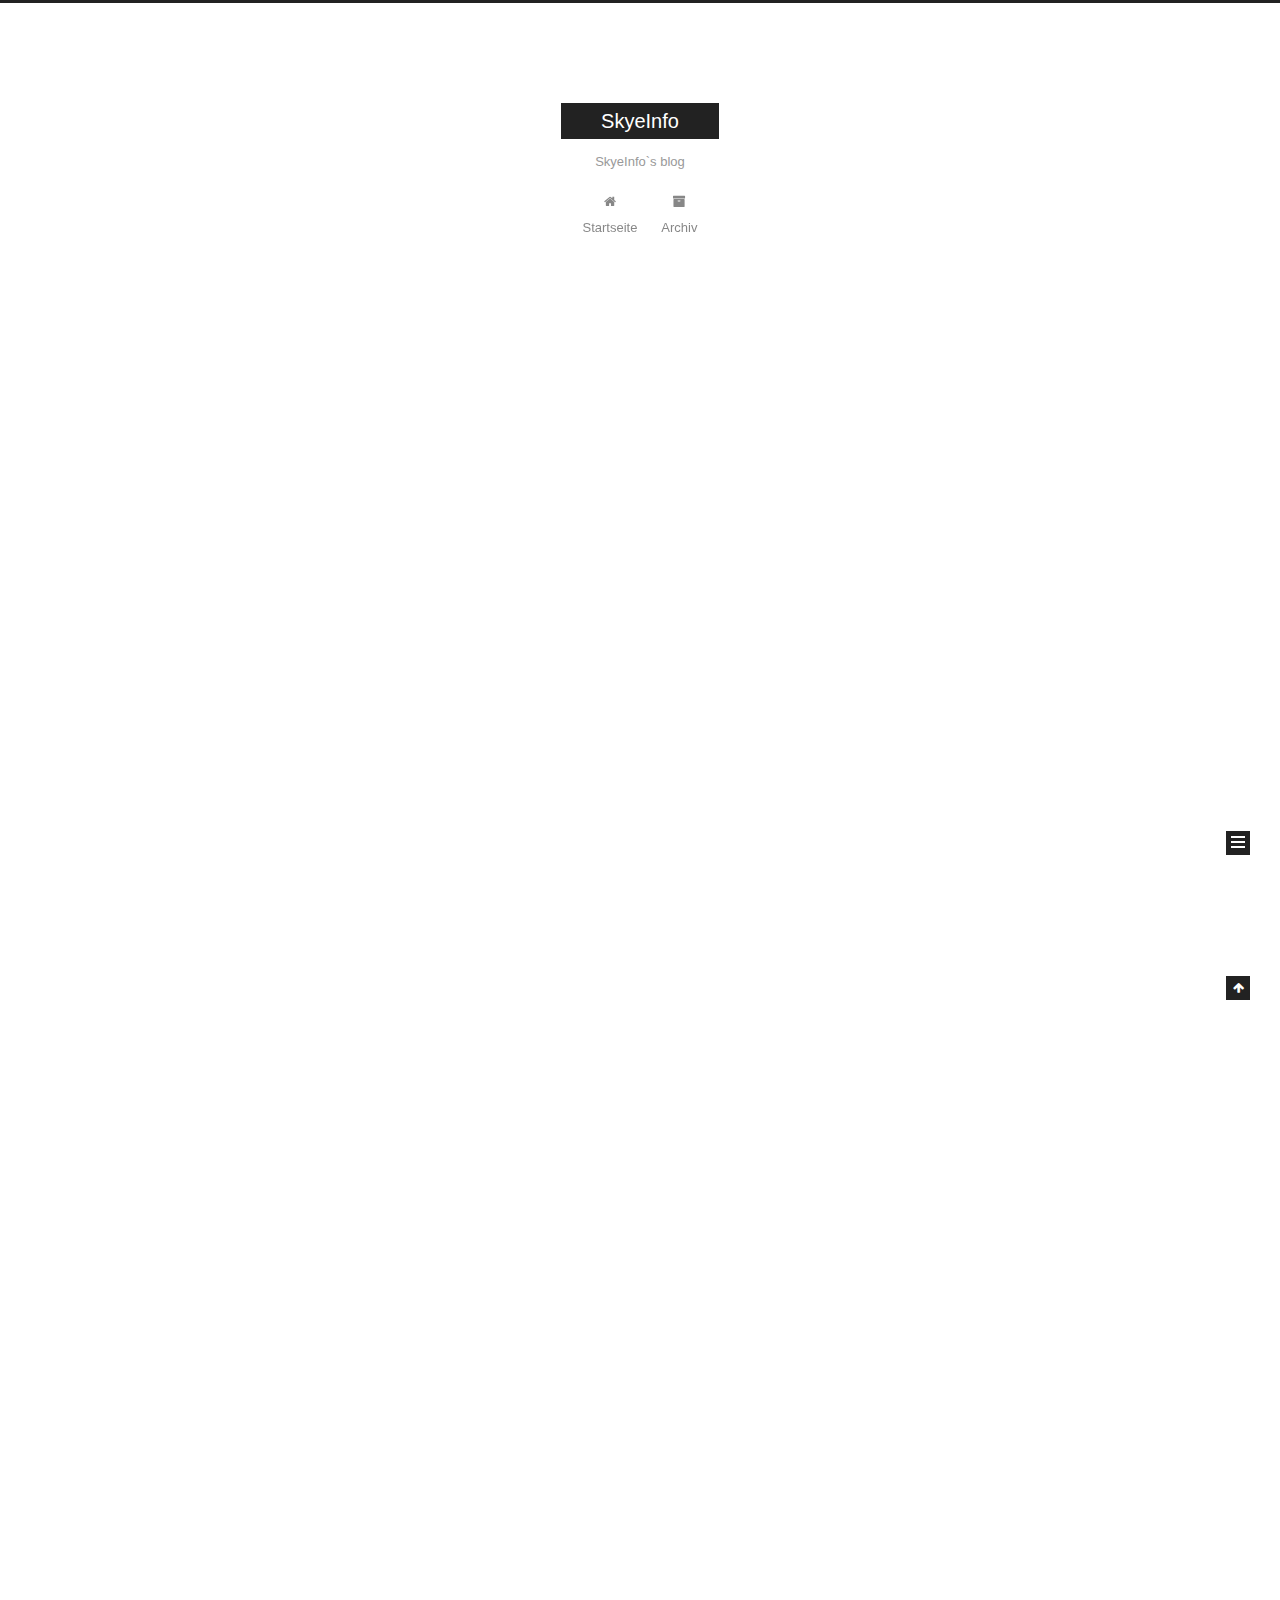
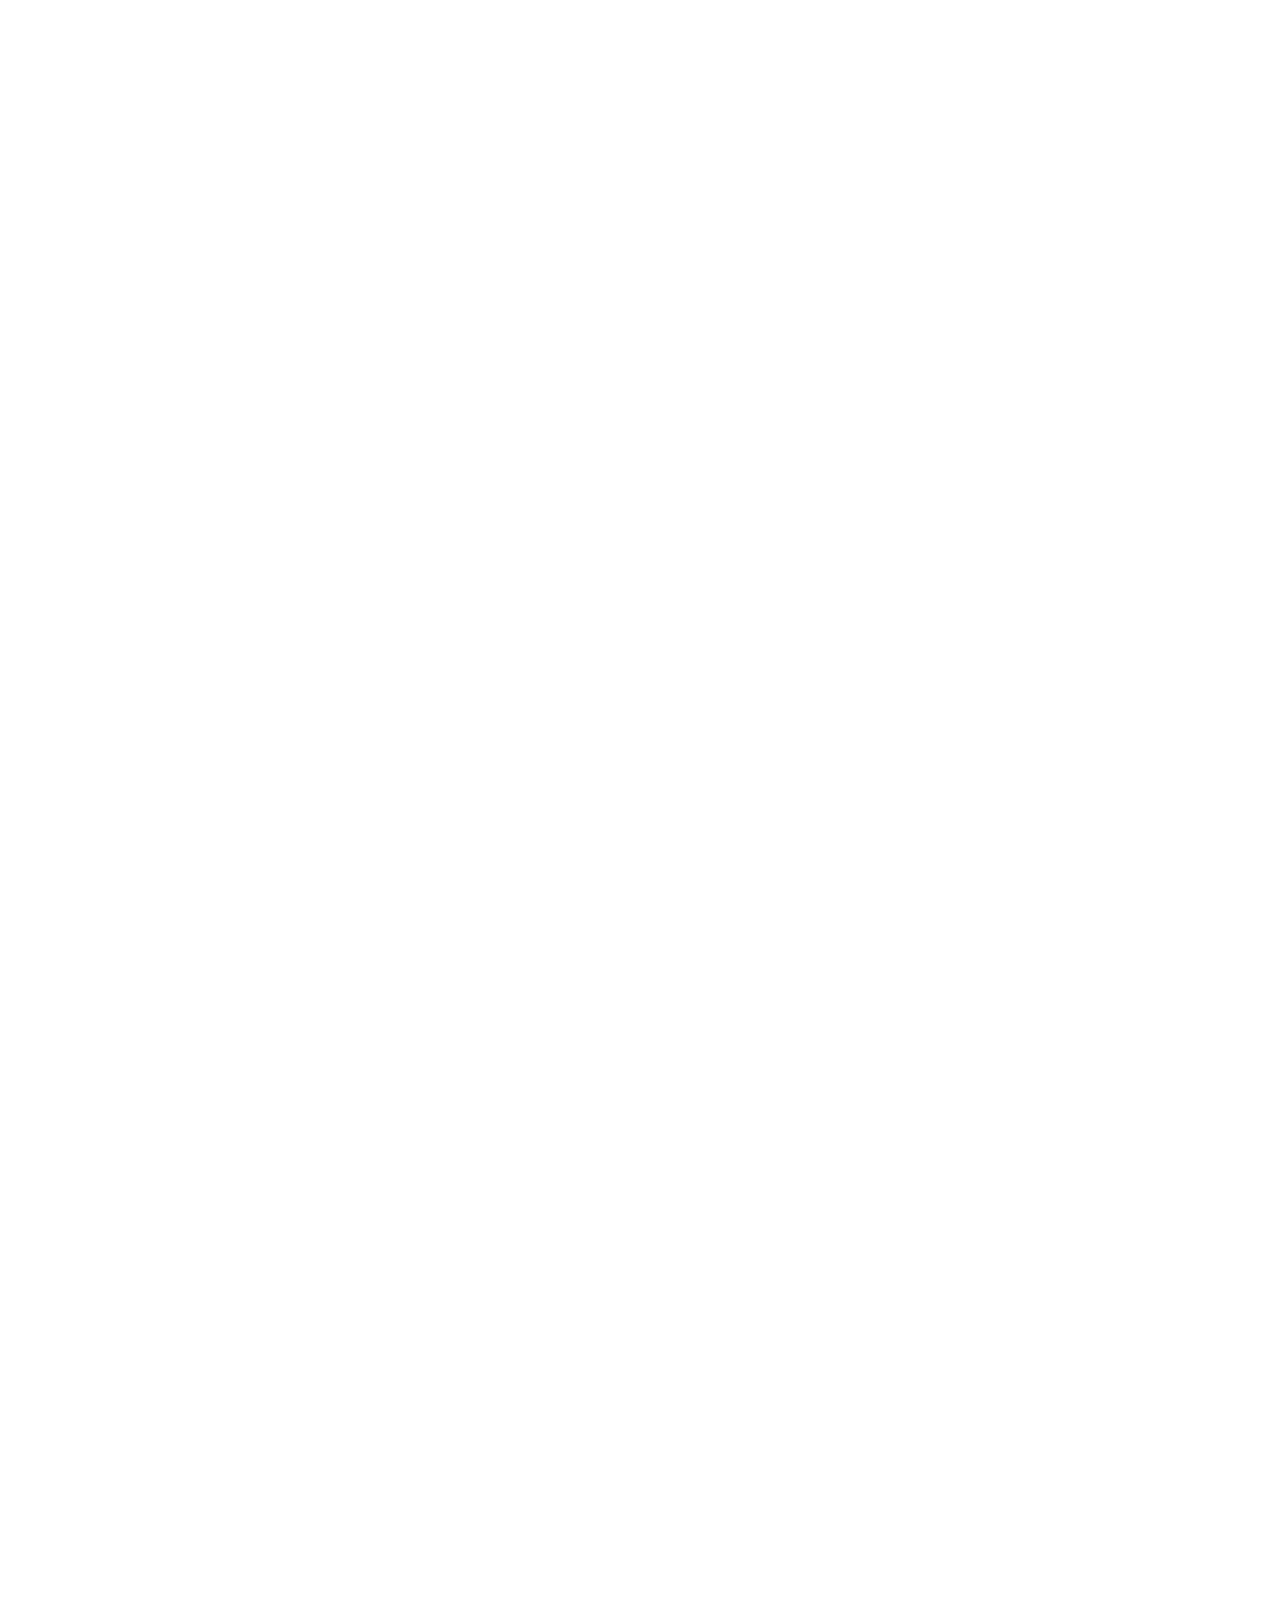
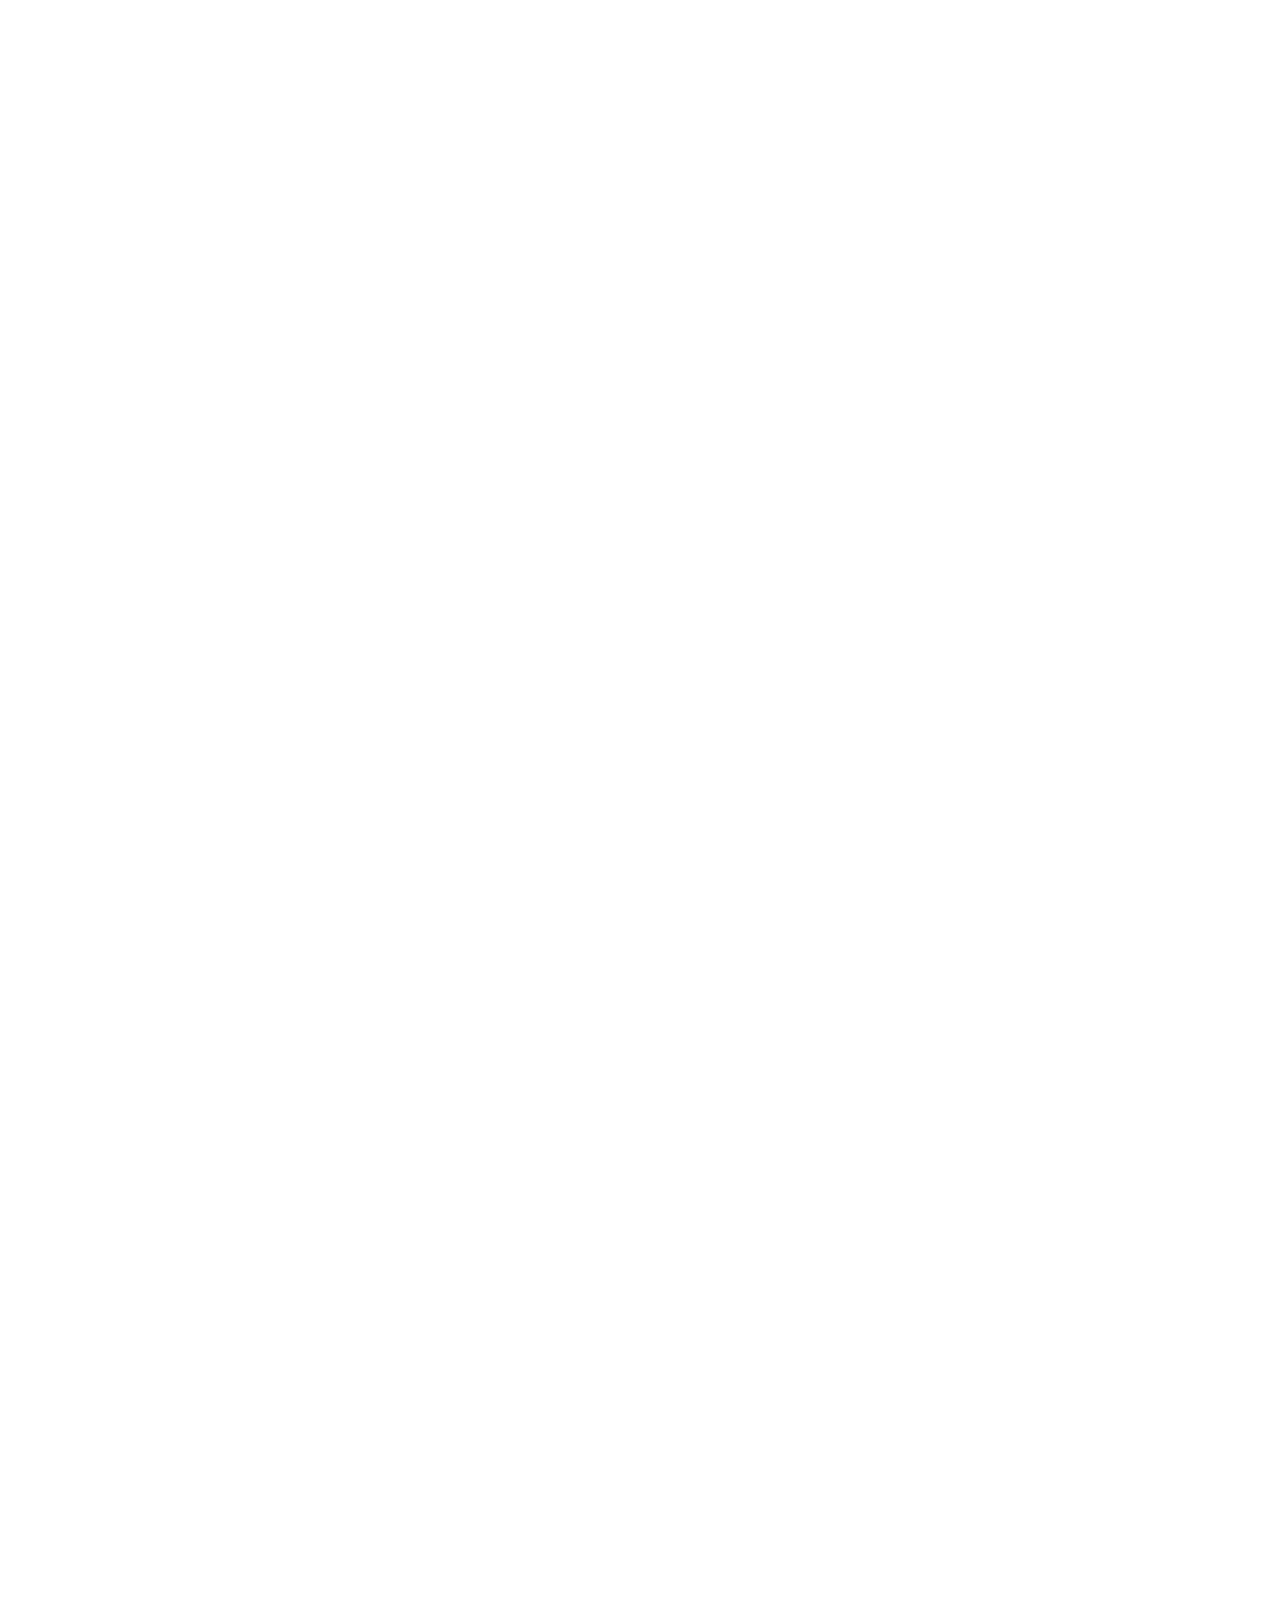
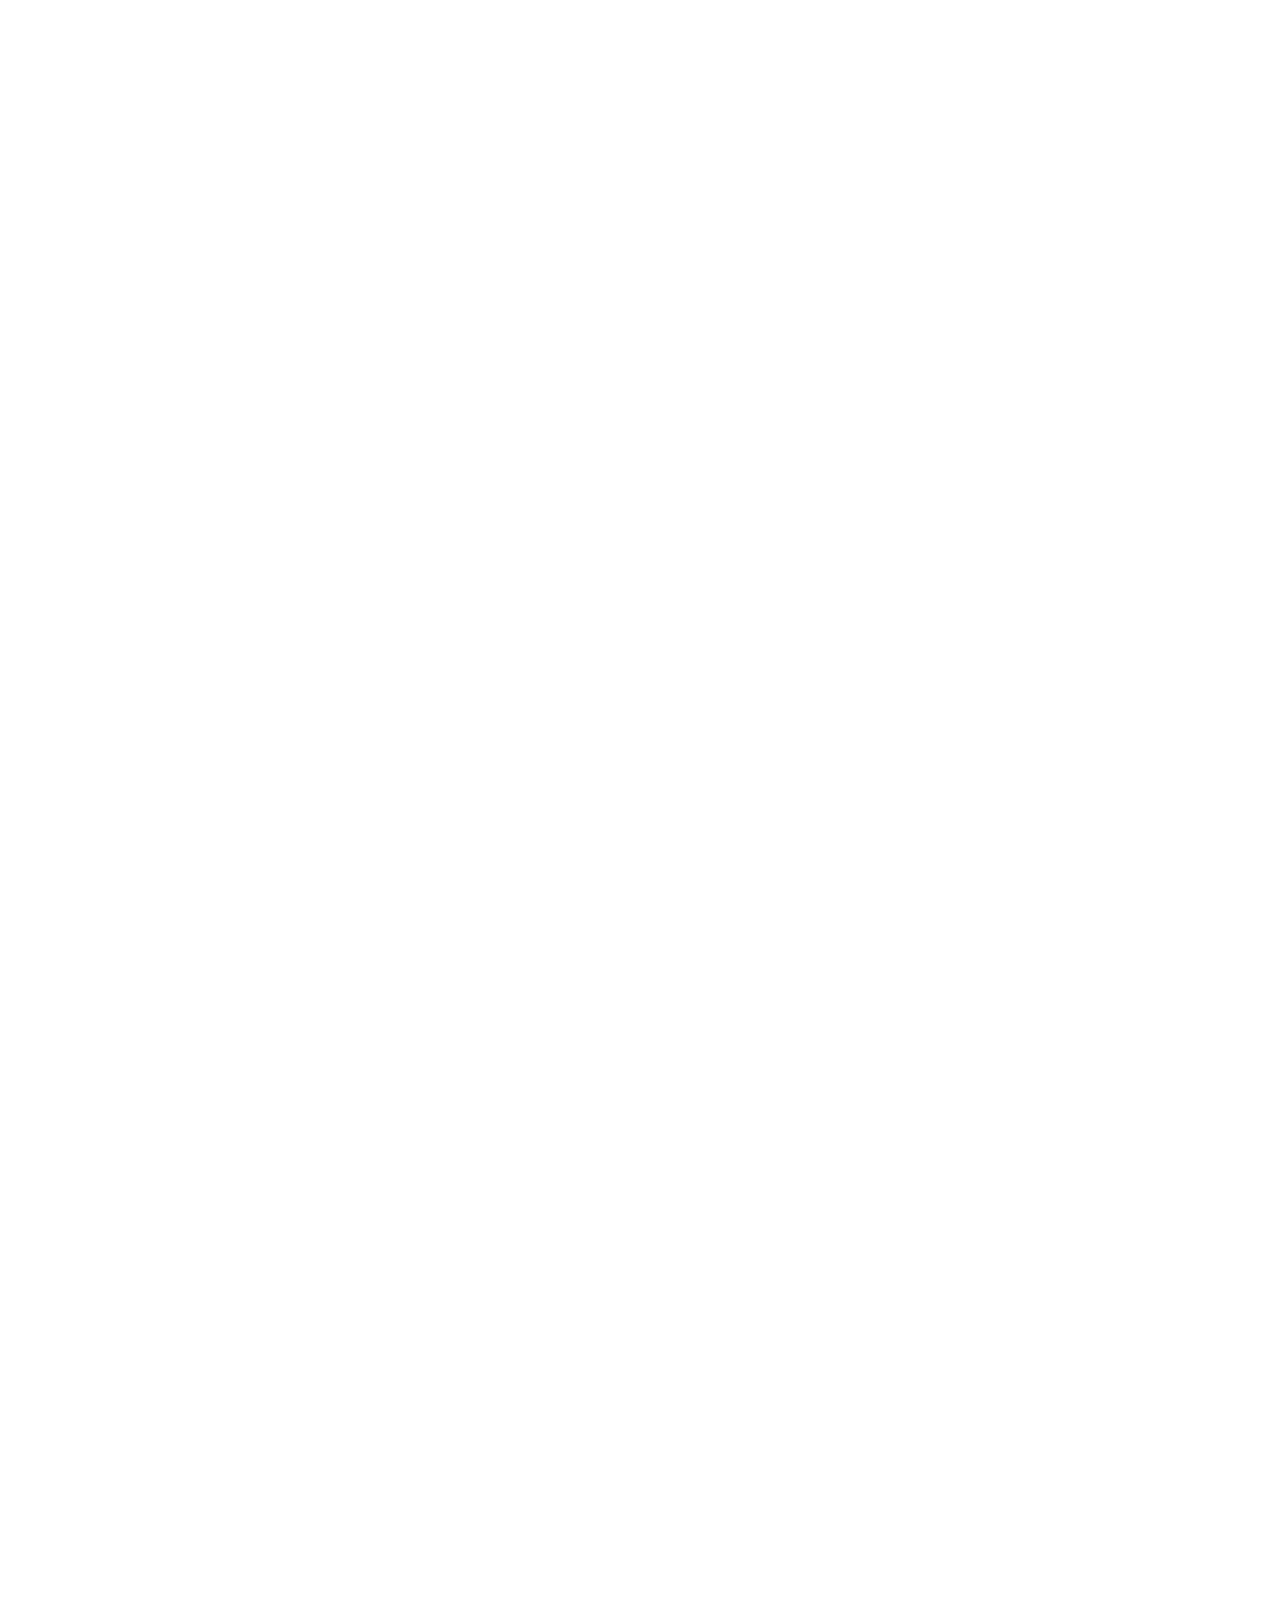
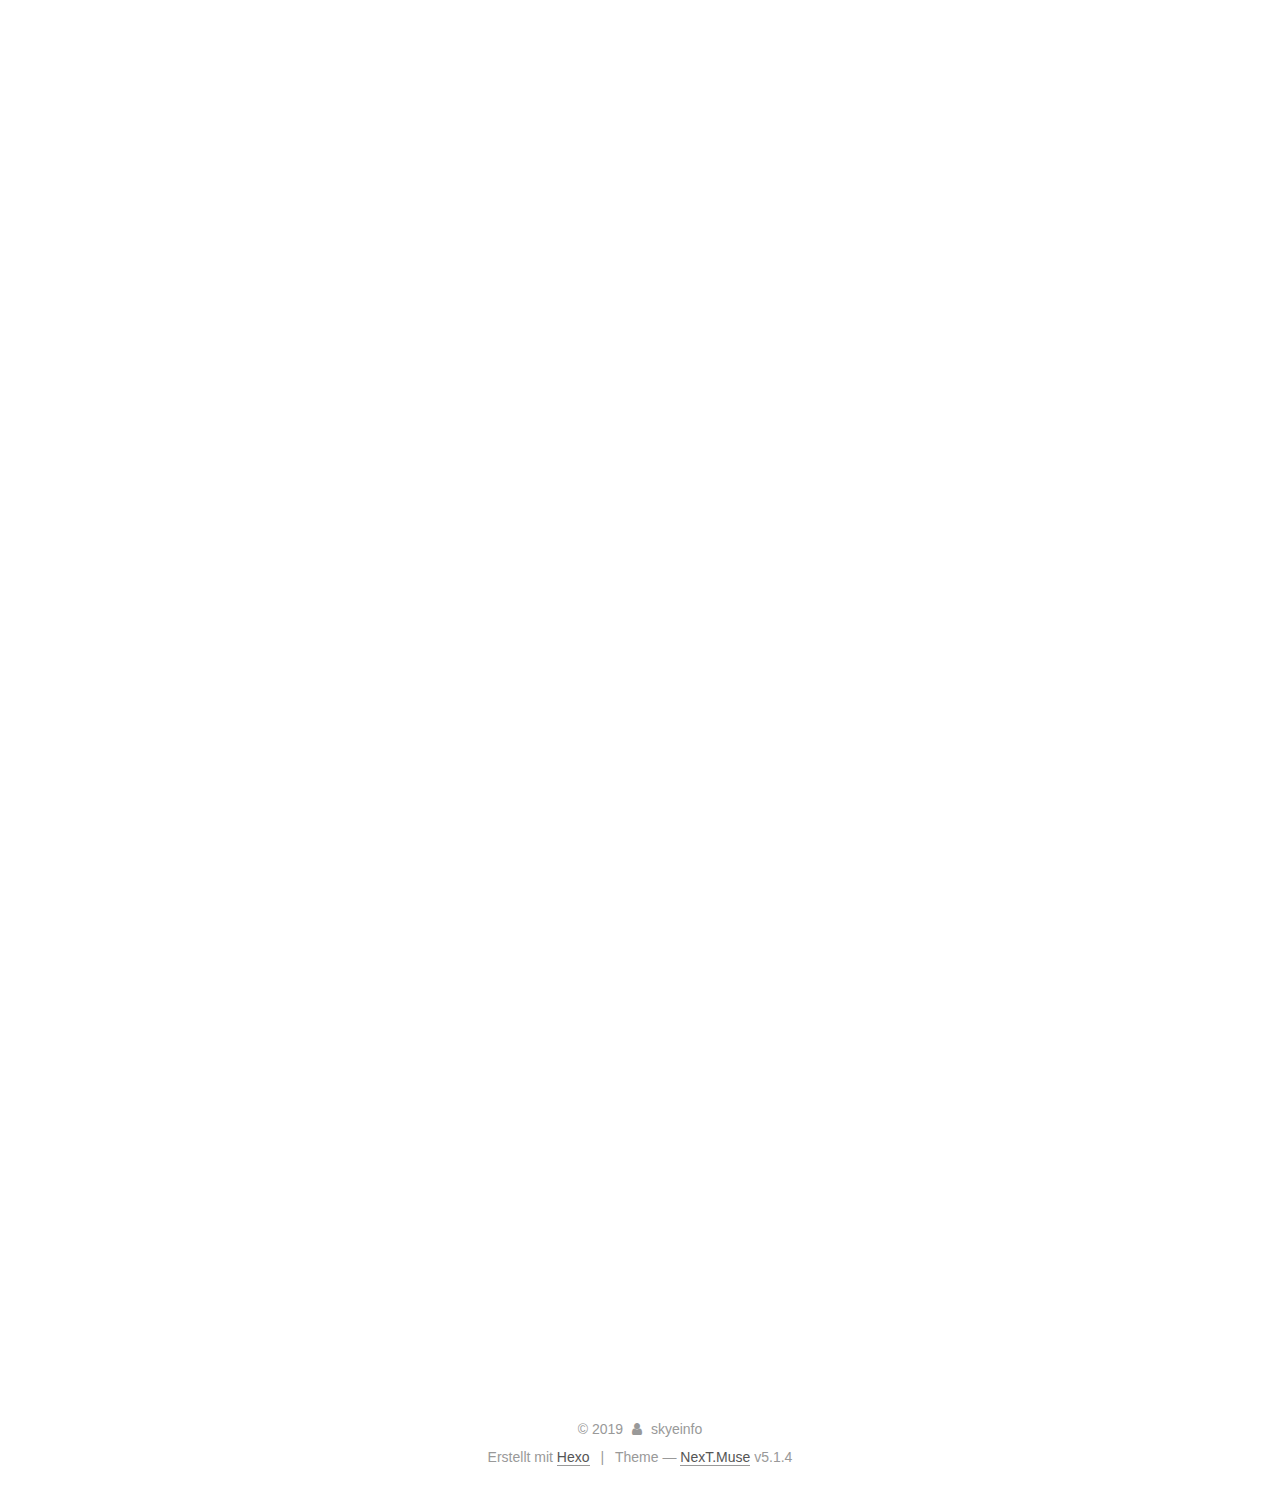
==== index.html @ 6dbc988b "Site updated: 2019-03-10 16:49:13" ====
<!DOCTYPE html>



  


<html class="theme-next muse use-motion" lang="PHP">
<head>
  <meta charset="UTF-8"/>
<meta http-equiv="X-UA-Compatible" content="IE=edge" />
<meta name="viewport" content="width=device-width, initial-scale=1, maximum-scale=1"/>
<meta name="theme-color" content="#222">









<meta http-equiv="Cache-Control" content="no-transform" />
<meta http-equiv="Cache-Control" content="no-siteapp" />
















  
  
  <link href="/lib/fancybox/source/jquery.fancybox.css?v=2.1.5" rel="stylesheet" type="text/css" />







<link href="/lib/font-awesome/css/font-awesome.min.css?v=4.6.2" rel="stylesheet" type="text/css" />

<link href="/css/main.css?v=5.1.4" rel="stylesheet" type="text/css" />


  <link rel="apple-touch-icon" sizes="180x180" href="/images/apple-touch-icon-next.png?v=5.1.4">


  <link rel="icon" type="image/png" sizes="32x32" href="/images/favicon-32x32-next.png?v=5.1.4">


  <link rel="icon" type="image/png" sizes="16x16" href="/images/favicon-16x16-next.png?v=5.1.4">


  <link rel="mask-icon" href="/images/logo.svg?v=5.1.4" color="#222">





  <meta name="keywords" content="Hexo, NexT" />










<meta name="description" content="SkyeInfo`s blog">
<meta property="og:type" content="website">
<meta property="og:title" content="SkyeInfo">
<meta property="og:url" content="https://skyeinfo.com/index.html">
<meta property="og:site_name" content="SkyeInfo">
<meta property="og:description" content="SkyeInfo`s blog">
<meta property="og:locale" content="PHP">
<meta name="twitter:card" content="summary">
<meta name="twitter:title" content="SkyeInfo">
<meta name="twitter:description" content="SkyeInfo`s blog">



<script type="text/javascript" id="hexo.configurations">
  var NexT = window.NexT || {};
  var CONFIG = {
    root: '/',
    scheme: 'Muse',
    version: '5.1.4',
    sidebar: {"position":"left","display":"post","offset":12,"b2t":false,"scrollpercent":false,"onmobile":false},
    fancybox: true,
    tabs: true,
    motion: {"enable":true,"async":false,"transition":{"post_block":"fadeIn","post_header":"slideDownIn","post_body":"slideDownIn","coll_header":"slideLeftIn","sidebar":"slideUpIn"}},
    duoshuo: {
      userId: '0',
      author: 'Author'
    },
    algolia: {
      applicationID: '',
      apiKey: '',
      indexName: '',
      hits: {"per_page":10},
      labels: {"input_placeholder":"Search for Posts","hits_empty":"We didn't find any results for the search: ${query}","hits_stats":"${hits} results found in ${time} ms"}
    }
  };
</script>



  <link rel="canonical" href="https://skyeinfo.com/"/>





  <title>SkyeInfo</title>
  








</head>

<body itemscope itemtype="http://schema.org/WebPage" lang="PHP">

  
  
    
  

  <div class="container sidebar-position-left 
  page-home">
    <div class="headband"></div>

    <header id="header" class="header" itemscope itemtype="http://schema.org/WPHeader">
      <div class="header-inner"><div class="site-brand-wrapper">
  <div class="site-meta ">
    

    <div class="custom-logo-site-title">
      <a href="/"  class="brand" rel="start">
        <span class="logo-line-before"><i></i></span>
        <span class="site-title">SkyeInfo</span>
        <span class="logo-line-after"><i></i></span>
      </a>
    </div>
      
        <p class="site-subtitle">SkyeInfo`s blog</p>
      
  </div>

  <div class="site-nav-toggle">
    <button>
      <span class="btn-bar"></span>
      <span class="btn-bar"></span>
      <span class="btn-bar"></span>
    </button>
  </div>
</div>

<nav class="site-nav">
  

  
    <ul id="menu" class="menu">
      
        
        <li class="menu-item menu-item-home">
          <a href="/" rel="section">
            
              <i class="menu-item-icon fa fa-fw fa-home"></i> <br />
            
            Startseite
          </a>
        </li>
      
        
        <li class="menu-item menu-item-archives">
          <a href="/archives/" rel="section">
            
              <i class="menu-item-icon fa fa-fw fa-archive"></i> <br />
            
            Archiv
          </a>
        </li>
      

      
    </ul>
  

  
</nav>



 </div>
    </header>

    <main id="main" class="main">
      <div class="main-inner">
        <div class="content-wrap">
          <div id="content" class="content">
            
  <section id="posts" class="posts-expand">
    
      

  

  
  
  

  <article class="post post-type-normal" itemscope itemtype="http://schema.org/Article">
  
  
  
  <div class="post-block">
    <link itemprop="mainEntityOfPage" href="https://skyeinfo.com/2019/01/20/hello-world/">

    <span hidden itemprop="author" itemscope itemtype="http://schema.org/Person">
      <meta itemprop="name" content="skyeinfo">
      <meta itemprop="description" content="">
      <meta itemprop="image" content="/images/avatar.gif">
    </span>

    <span hidden itemprop="publisher" itemscope itemtype="http://schema.org/Organization">
      <meta itemprop="name" content="SkyeInfo">
    </span>

    
      <header class="post-header">

        
        
          <h1 class="post-title" itemprop="name headline">
                
                <a class="post-title-link" href="/2019/01/20/hello-world/" itemprop="url">Hello World</a></h1>
        

        <div class="post-meta">
          <span class="post-time">
            
              <span class="post-meta-item-icon">
                <i class="fa fa-calendar-o"></i>
              </span>
              
                <span class="post-meta-item-text">Veröffentlicht am</span>
              
              <time title="Post created" itemprop="dateCreated datePublished" datetime="2019-01-20T18:09:38+08:00">
                2019-01-20
              </time>
            

            

            
          </span>

          

          
            
          

          
          

          

          

          

        </div>
      </header>
    

    
    
    
    <div class="post-body" itemprop="articleBody">

      
      

      
        
          
            <p>Welcome to <a href="https://hexo.io/" target="_blank" rel="noopener">Hexo</a>! This is your very first post. Check <a href="https://hexo.io/docs/" target="_blank" rel="noopener">documentation</a> for more info. If you get any problems when using Hexo, you can find the answer in <a href="https://hexo.io/docs/troubleshooting.html" target="_blank" rel="noopener">troubleshooting</a> or you can ask me on <a href="https://github.com/hexojs/hexo/issues" target="_blank" rel="noopener">GitHub</a>.</p>
<h2 id="Quick-Start"><a href="#Quick-Start" class="headerlink" title="Quick Start"></a>Quick Start</h2><h3 id="Create-a-new-post"><a href="#Create-a-new-post" class="headerlink" title="Create a new post"></a>Create a new post</h3><figure class="highlight bash"><table><tr><td class="gutter"><pre><span class="line">1</span><br></pre></td><td class="code"><pre><span class="line">$ hexo new <span class="string">"My New Post"</span></span><br></pre></td></tr></table></figure>
<p>More info: <a href="https://hexo.io/docs/writing.html" target="_blank" rel="noopener">Writing</a></p>
<h3 id="Run-server"><a href="#Run-server" class="headerlink" title="Run server"></a>Run server</h3><figure class="highlight bash"><table><tr><td class="gutter"><pre><span class="line">1</span><br></pre></td><td class="code"><pre><span class="line">$ hexo server</span><br></pre></td></tr></table></figure>
<p>More info: <a href="https://hexo.io/docs/server.html" target="_blank" rel="noopener">Server</a></p>
<h3 id="Generate-static-files"><a href="#Generate-static-files" class="headerlink" title="Generate static files"></a>Generate static files</h3><figure class="highlight bash"><table><tr><td class="gutter"><pre><span class="line">1</span><br></pre></td><td class="code"><pre><span class="line">$ hexo generate</span><br></pre></td></tr></table></figure>
<p>More info: <a href="https://hexo.io/docs/generating.html" target="_blank" rel="noopener">Generating</a></p>
<h3 id="Deploy-to-remote-sites"><a href="#Deploy-to-remote-sites" class="headerlink" title="Deploy to remote sites"></a>Deploy to remote sites</h3><figure class="highlight bash"><table><tr><td class="gutter"><pre><span class="line">1</span><br></pre></td><td class="code"><pre><span class="line">$ hexo deploy</span><br></pre></td></tr></table></figure>
<p>More info: <a href="https://hexo.io/docs/deployment.html" target="_blank" rel="noopener">Deployment</a></p>

          
        
      
    </div>
    
    
    

    

    

    

    <footer class="post-footer">
      

      

      

      
      
        <div class="post-eof"></div>
      
    </footer>
  </div>
  
  
  
  </article>


    
      

  

  
  
  

  <article class="post post-type-normal" itemscope itemtype="http://schema.org/Article">
  
  
  
  <div class="post-block">
    <link itemprop="mainEntityOfPage" href="https://skyeinfo.com/2018/02/28/memcache之PHP扩展/">

    <span hidden itemprop="author" itemscope itemtype="http://schema.org/Person">
      <meta itemprop="name" content="skyeinfo">
      <meta itemprop="description" content="">
      <meta itemprop="image" content="/images/avatar.gif">
    </span>

    <span hidden itemprop="publisher" itemscope itemtype="http://schema.org/Organization">
      <meta itemprop="name" content="SkyeInfo">
    </span>

    
      <header class="post-header">

        
        
          <h1 class="post-title" itemprop="name headline">
                
                <a class="post-title-link" href="/2018/02/28/memcache之PHP扩展/" itemprop="url">memcache之PHP扩展</a></h1>
        

        <div class="post-meta">
          <span class="post-time">
            
              <span class="post-meta-item-icon">
                <i class="fa fa-calendar-o"></i>
              </span>
              
                <span class="post-meta-item-text">Veröffentlicht am</span>
              
              <time title="Post created" itemprop="dateCreated datePublished" datetime="2018-02-28T14:32:09+08:00">
                2018-02-28
              </time>
            

            

            
          </span>

          

          
            
          

          
          

          

          

          

        </div>
      </header>
    

    
    
    
    <div class="post-body" itemprop="articleBody">

      
      

      
        
          
            <h4 id="关于memcache扩展和memcached扩展的一个小测试"><a href="#关于memcache扩展和memcached扩展的一个小测试" class="headerlink" title="关于memcache扩展和memcached扩展的一个小测试"></a>关于memcache扩展和memcached扩展的一个小测试</h4><blockquote>
<p>关于MC缓存中mc和mcd的区别可以参考<a href="https://www.jianshu.com/p/749f8bebef80" target="_blank" rel="noopener">https://www.jianshu.com/p/749f8bebef80</a></p>
</blockquote>
<p>做这个测试原因是最近因为项目要迁服务器，在测试新服务器环境时遇到了新老服务器中php的mc扩展用的不一致问题，<br>新服务器中mc扩展和mcd扩展都有，老服务器中只有mc扩展，同时因为一些未知原因，mc在项目中被应用的有点膈应，<br>具体原因就不说了，都是泪-_-，考虑到以后灰度测试以及可能要升php7，mc扩展已经不受支持了，而且性能不如mcd扩展好，然后<br>就对这一方面做了整改，以后项目里只用mcd扩展，同时整理了一下老代码，这样就又把mc用了起来。</p>
<p>测试的主要内容是从应用上（不研究源码实现）看mc扩展和mcd扩展混用会不会有什么问题</p>
<figure class="highlight php"><table><tr><td class="gutter"><pre><span class="line">1</span><br><span class="line">2</span><br><span class="line">3</span><br><span class="line">4</span><br><span class="line">5</span><br><span class="line">6</span><br><span class="line">7</span><br><span class="line">8</span><br><span class="line">9</span><br><span class="line">10</span><br><span class="line">11</span><br><span class="line">12</span><br><span class="line">13</span><br><span class="line">14</span><br><span class="line">15</span><br><span class="line">16</span><br><span class="line">17</span><br><span class="line">18</span><br><span class="line">19</span><br><span class="line">20</span><br><span class="line">21</span><br><span class="line">22</span><br><span class="line">23</span><br><span class="line">24</span><br><span class="line">25</span><br><span class="line">26</span><br><span class="line">27</span><br><span class="line">28</span><br><span class="line">29</span><br><span class="line">30</span><br><span class="line">31</span><br><span class="line">32</span><br><span class="line">33</span><br><span class="line">34</span><br><span class="line">35</span><br><span class="line">36</span><br><span class="line">37</span><br><span class="line">38</span><br><span class="line">39</span><br><span class="line">40</span><br><span class="line">41</span><br><span class="line">42</span><br><span class="line">43</span><br><span class="line">44</span><br><span class="line">45</span><br><span class="line">46</span><br><span class="line">47</span><br><span class="line">48</span><br><span class="line">49</span><br></pre></td><td class="code"><pre><span class="line"><span class="meta">&lt;?php</span></span><br><span class="line"><span class="comment">/**</span></span><br><span class="line"><span class="comment"> * php-7.1.9</span></span><br><span class="line"><span class="comment"> * mc扩展-3.0.9</span></span><br><span class="line"><span class="comment"> * mcd扩展-3.0.3</span></span><br><span class="line"><span class="comment"> */</span></span><br><span class="line"><span class="comment">//mc_config</span></span><br><span class="line">$config = <span class="keyword">array</span>(</span><br><span class="line">    <span class="string">'host'</span>   =&gt; <span class="string">'127.0.0.1'</span>,</span><br><span class="line">    <span class="string">'port'</span>   =&gt; <span class="number">11211</span>,</span><br><span class="line">    <span class="string">'weight'</span> =&gt; <span class="number">1</span></span><br><span class="line">);</span><br><span class="line"></span><br><span class="line">$mc  = <span class="keyword">new</span> MemCache();</span><br><span class="line">$mcd = <span class="keyword">new</span> Memcached();</span><br><span class="line"></span><br><span class="line">$mc-&gt;addServer($config[<span class="string">'host'</span>], $config[<span class="string">'port'</span>], <span class="keyword">true</span>, $config[<span class="string">'weight'</span>]);</span><br><span class="line">$mcd-&gt;addServer($config[<span class="string">'host'</span>], $config[<span class="string">'port'</span>], $config[<span class="string">'weight'</span>]);</span><br><span class="line"></span><br><span class="line"><span class="comment">//用mc写入，用mcd读取</span></span><br><span class="line">$goodInfo = <span class="keyword">array</span>(</span><br><span class="line">    <span class="string">'good_id'</span>   =&gt; <span class="number">1</span>,</span><br><span class="line">    <span class="string">'good_name'</span> =&gt; <span class="string">"ikbc机械键盘"</span>,</span><br><span class="line">    <span class="string">'price'</span>     =&gt; <span class="number">100</span></span><br><span class="line">);</span><br><span class="line"></span><br><span class="line">$mc-&gt;set(<span class="string">'good_info'</span>, json_encode($goodInfo), <span class="number">0</span>, <span class="number">86400</span>);</span><br><span class="line"></span><br><span class="line">$good = $mcd-&gt;get(<span class="string">'good_info'</span>);</span><br><span class="line"></span><br><span class="line"><span class="keyword">echo</span> <span class="string">"用mc写入，用mcd读取"</span> . PHP_EOL;</span><br><span class="line">var_dump(json_decode($good, <span class="keyword">true</span>));</span><br><span class="line"></span><br><span class="line"><span class="comment">//用mcd写入，用mc读取</span></span><br><span class="line">$orderInfo = <span class="keyword">array</span>(</span><br><span class="line">    <span class="string">'order_id'</span> =&gt; <span class="number">1</span>,</span><br><span class="line">    <span class="string">'order_sn'</span> =&gt; <span class="string">"20180204235400abc"</span>,</span><br><span class="line">    <span class="string">'good_id'</span>  =&gt; <span class="number">1234</span>,</span><br><span class="line">    <span class="string">'money'</span>    =&gt; <span class="number">100</span></span><br><span class="line">);</span><br><span class="line">$mcd-&gt;set(<span class="string">'order_info'</span>, json_encode($orderInfo), <span class="number">86400</span>);</span><br><span class="line"></span><br><span class="line">$order = $mc-&gt;get(<span class="string">'order_info'</span>);</span><br><span class="line"></span><br><span class="line"><span class="keyword">echo</span> <span class="string">"用mcd写入，用mc读取"</span> . PHP_EOL;</span><br><span class="line">var_dump(json_decode($order, <span class="keyword">true</span>));</span><br><span class="line"></span><br><span class="line">$mc-&gt;close();</span><br><span class="line">$mcd-&gt;quit();</span><br></pre></td></tr></table></figure>
<p>结果：可以混用</p>
<p><img src="https://ww1.sinaimg.cn/large/007rAy9hgy1g05tzvb958j30cn0b90sw.jpg" alt=""></p>

          
        
      
    </div>
    
    
    

    

    

    

    <footer class="post-footer">
      

      

      

      
      
        <div class="post-eof"></div>
      
    </footer>
  </div>
  
  
  
  </article>


    
      

  

  
  
  

  <article class="post post-type-normal" itemscope itemtype="http://schema.org/Article">
  
  
  
  <div class="post-block">
    <link itemprop="mainEntityOfPage" href="https://skyeinfo.com/2018/02/28/LinuxEnvBuild/">

    <span hidden itemprop="author" itemscope itemtype="http://schema.org/Person">
      <meta itemprop="name" content="skyeinfo">
      <meta itemprop="description" content="">
      <meta itemprop="image" content="/images/avatar.gif">
    </span>

    <span hidden itemprop="publisher" itemscope itemtype="http://schema.org/Organization">
      <meta itemprop="name" content="SkyeInfo">
    </span>

    
      <header class="post-header">

        
        
          <h1 class="post-title" itemprop="name headline">
                
                <a class="post-title-link" href="/2018/02/28/LinuxEnvBuild/" itemprop="url">LinuxEnvBuild</a></h1>
        

        <div class="post-meta">
          <span class="post-time">
            
              <span class="post-meta-item-icon">
                <i class="fa fa-calendar-o"></i>
              </span>
              
                <span class="post-meta-item-text">Veröffentlicht am</span>
              
              <time title="Post created" itemprop="dateCreated datePublished" datetime="2018-02-28T12:17:18+08:00">
                2018-02-28
              </time>
            

            

            
          </span>

          

          
            
          

          
          

          

          

          

        </div>
      </header>
    

    
    
    
    <div class="post-body" itemprop="articleBody">

      
      

      
        
          
            <p>VirtualBox虚拟机环境下CentOS6.x版本</p>
<p>（网络设置）</p>
<p>-桥接模式-</p>
<p>开放端口，保存</p>
<blockquote>
<p>/sbin/iptables -I INPUT -p tcp –dport 80 -j ACCEPT</p>
<p>/sbin/iptables -I INPUT -p tcp –dport 8080 -j ACCEPT</p>
<p>/sbin/iptables -I INPUT -p tcp –dport 22 -j ACCEPT</p>
<p>/sbin/iptables -I INPUT -p tcp –dport 3306 -j ACCEPT</p>
<p>/etc/rc.d/init.d/iptables save</p>
</blockquote>
<p>查看打开的端口：</p>
<blockquote>
<p>/etc/init.d/iptables status</p>
</blockquote>
<p>（修改yum源）</p>
<p>先忍痛安装一下wget</p>
<blockquote>
<p>yum install wget</p>
</blockquote>
<p>（修改yum源）</p>
<blockquote>
<p>cd /etc/yum.repos.d/</p>
<p>mv CentOS-Base.repo CentOS-Base.repo_bak</p>
<p>wget -O /etc/yum.repos.d/CentOS-Base.repo <a href="http://mirrors.163.com/.help/CentOS7-Base-163.repo" target="_blank" rel="noopener">http://mirrors.163.com/.help/CentOS7-Base-163.repo</a></p>
<p>yum clean all</p>
<p>yum makecache</p>
</blockquote>
<p>yum安装gcc<br>yum安装gcc-c++</p>
<p>（源码安装php7）</p>
<p>下载php源码包</p>
<p>安装相关依赖</p>
<blockquote>
<p>yum install bzip2-devel curl-devel db4-devel libjpeg-devel libpng-devel libXpm-devel gmp-devel libc-client-devel openldap-devel sqlite-devel aspell-devel net-snmp-devel libxslt-devel libxml2-devel pcre-devel  mysql-devel unixODBC-devel postgresql-devel net-snmp-devel libxslt-devel libtidy-devel</p>
</blockquote>
<p>cd进入解压后的php源码文件夹中<br>执行（–prefix和–exec-prefix指安装路径，根据自己的需求更改）</p>
<blockquote>
<p>./configure –prefix=/home/skyeinfo/web/php –exec-prefix=/home/skyeinfo/web/php –with-mysql=mysqlnd –with-mysqli=mysqlnd –with-pdo-mysql=mysqlnd –with-iconv-dir –with-jpeg-dir –with-png-dir –with-zlib –with-libxml-dir –enable-xml –disable-rpath –enable-bcmath –enable-shmop –enable-sysvsem –enable-inline-optimization –with-curl –with-curlwrappers –enable-mbregex –enable-fpm –enable-cli –enable-mbstring –with-gd –enable-gd-native-ttf –with-openssl –with-mhash –enable-pcntl –enable-sockets –with-xmlrpc –enable-zip –enable-soap –without-pear –with-freetype-dir=/usr/local/include/freetype2</p>
<p>make</p>
<p>make test</p>
<p>make install</p>
</blockquote>
<p>-配置php.ini 源码目录文件</p>
<blockquote>
<p>cp php.ini-development /home/skyeinfo/web/php/etc/php.ini</p>
</blockquote>
<p>-添加环境变量</p>
<blockquote>
<p>export PATH=$PATH:/home/skyeinfo/web/php/bin</p>
</blockquote>
<p>-添加php-fpm配置文件</p>
<blockquote>
<p>cp /home/skyeinfo/web/php/etc/php-fpm.d/www.conf.default /home/skyeinfo/web/php/etc/php-fpm.d/www.conf</p>
</blockquote>
<p>-配置php-fpm 服务</p>
<blockquote>
<p>cp /home/skyeinfo/web/php/etc/php-fpm.conf.default /home/skyeinfo/web/php/etc/php-fpm.conf</p>
<p>cp sapi/fpm/init.d.php-fpm /etc/init.d/php-fpm</p>
<p>chmod +x /etc/init.d/php-fpm</p>
</blockquote>
<p>-添加开机自启动</p>
<blockquote>
<p>chkconfig –add php-fpm</p>
</blockquote>
<p>-启动 php-fpm</p>
<blockquote>
<p>service php-fpm start</p>
</blockquote>
<p>-源码编译、安装php扩展之一般流程</p>
<blockquote>
<p>/home/skyeinfo/web/php/bin/phpize</p>
<p>./configure –with-php-config=/home/skyeinfo/web/php/bin/php-config</p>
<p>make</p>
<p>make test</p>
<p>make install</p>
</blockquote>
<p>-centos-7配置防火墙</p>
<blockquote>
<p>firewall-cmd –zone=public –add-port=80/tcp –permanent<br>firewall-cmd –reload</p>
</blockquote>
<p>（nginx yum安装）</p>
<blockquote>
<p>rpm -ivh <a href="http://nginx.org/packages/centos/6/noarch/RPMS/nginx-release-centos-6-0.el6.ngx.noarch.rpm" target="_blank" rel="noopener">http://nginx.org/packages/centos/6/noarch/RPMS/nginx-release-centos-6-0.el6.ngx.noarch.rpm</a></p>
<p>yum info nginx</p>
<p>yum -y install nginx</p>
<p>service nginx start</p>
<p>ps -ef|grep nginx</p>
</blockquote>
<p>（nginx源码安装）</p>
<blockquote>
<p>wget <a href="http://nginx.org/download/nginx-1.12.2.tar.gz" target="_blank" rel="noopener">http://nginx.org/download/nginx-1.12.2.tar.gz</a></p>
<p>tar -zxvf nginx-1.12.2.tar.gz</p>
<p>yum -y install gcc pcre pcre-devel zlib zlib-devel openssl openssl-devel</p>
<p>./configure –prefix=/home/skyeinfo/web/nginx –sbin-path=/home/skyeinfo/web/nginx</p>
<p>make </p>
<p>make install</p>
</blockquote>
<p>yum安装mysql（参考网址教程）<br>&gt;<br><a href="http://www.centoscn.com/mysql/2014/1219/4335.html" target="_blank" rel="noopener">http://www.centoscn.com/mysql/2014/1219/4335.html</a></p>
<p>之后</p>
<p><a href="http://www.cnblogs.com/xiaoluo501395377/archive/2013/04/07/3003278.html" target="_blank" rel="noopener">http://www.cnblogs.com/xiaoluo501395377/archive/2013/04/07/3003278.html</a></p>
<p>Redis安装</p>
<p><a href="http://blog.csdn.net/ludonqin/article/details/47211109" target="_blank" rel="noopener">http://blog.csdn.net/ludonqin/article/details/47211109</a></p>
<p>启动Redis命令</p>
<p>/usr/local/bin/redis-server /etc/redis/redis.conf</p>
<p>VirtualBox-共享文件夹</p>
<blockquote>
<p>yum install -y gcc gcc-devel gcc-c++ gcc-c++-devel make kernel kernel-devel</p>
</blockquote>
<p>挂载增强工具镜像</p>
<blockquote>
<p>/media</p>
<p>mkdir /mnt/cdrom</p>
<p>mount -t auto -r /dev/cdrom /mnt/cdrom/</p>
<p>cd /mnt/cdrom/</p>
<p>./VBoxLinuxAdditions.run</p>
<p>shutdown -r now</p>
<p>mount -t vboxsf productgroup /home/skyeinfo/www/   (此处路径自己设置，“productgroup” 是在VirtualBox端设置的)</p>
<p>cd /home/skyeinfo/www/</p>
</blockquote>
<p>在文件 /etc/rc.local 中（用root用户）追加如下命令实现自动挂载</p>
<blockquote>
<p>mount -t vboxsf productgroup /home/skyeinfo/www/</p>
</blockquote>

          
        
      
    </div>
    
    
    

    

    

    

    <footer class="post-footer">
      

      

      

      
      
        <div class="post-eof"></div>
      
    </footer>
  </div>
  
  
  
  </article>


    
  </section>

  


          </div>
          


          

        </div>
        
          
  
  <div class="sidebar-toggle">
    <div class="sidebar-toggle-line-wrap">
      <span class="sidebar-toggle-line sidebar-toggle-line-first"></span>
      <span class="sidebar-toggle-line sidebar-toggle-line-middle"></span>
      <span class="sidebar-toggle-line sidebar-toggle-line-last"></span>
    </div>
  </div>

  <aside id="sidebar" class="sidebar">
    
    <div class="sidebar-inner">

      

      

      <section class="site-overview-wrap sidebar-panel sidebar-panel-active">
        <div class="site-overview">
          <div class="site-author motion-element" itemprop="author" itemscope itemtype="http://schema.org/Person">
            
              <p class="site-author-name" itemprop="name">skyeinfo</p>
              <p class="site-description motion-element" itemprop="description">SkyeInfo`s blog</p>
          </div>

          <nav class="site-state motion-element">

            
              <div class="site-state-item site-state-posts">
              
                <a href="/archives/">
              
                  <span class="site-state-item-count">3</span>
                  <span class="site-state-item-name">Artikel</span>
                </a>
              </div>
            

            

            

          </nav>

          

          

          
          

          
          

          

        </div>
      </section>

      

      

    </div>
  </aside>


        
      </div>
    </main>

    <footer id="footer" class="footer">
      <div class="footer-inner">
        <div class="copyright">&copy; <span itemprop="copyrightYear">2019</span>
  <span class="with-love">
    <i class="fa fa-user"></i>
  </span>
  <span class="author" itemprop="copyrightHolder">skyeinfo</span>

  
</div>


  <div class="powered-by">Erstellt mit  <a class="theme-link" target="_blank" href="https://hexo.io">Hexo</a></div>



  <span class="post-meta-divider">|</span>



  <div class="theme-info">Theme &mdash; <a class="theme-link" target="_blank" href="https://github.com/iissnan/hexo-theme-next">NexT.Muse</a> v5.1.4</div>




        







        
      </div>
    </footer>

    
      <div class="back-to-top">
        <i class="fa fa-arrow-up"></i>
        
      </div>
    

    

  </div>

  

<script type="text/javascript">
  if (Object.prototype.toString.call(window.Promise) !== '[object Function]') {
    window.Promise = null;
  }
</script>









  












  
  
    <script type="text/javascript" src="/lib/jquery/index.js?v=2.1.3"></script>
  

  
  
    <script type="text/javascript" src="/lib/fastclick/lib/fastclick.min.js?v=1.0.6"></script>
  

  
  
    <script type="text/javascript" src="/lib/jquery_lazyload/jquery.lazyload.js?v=1.9.7"></script>
  

  
  
    <script type="text/javascript" src="/lib/velocity/velocity.min.js?v=1.2.1"></script>
  

  
  
    <script type="text/javascript" src="/lib/velocity/velocity.ui.min.js?v=1.2.1"></script>
  

  
  
    <script type="text/javascript" src="/lib/fancybox/source/jquery.fancybox.pack.js?v=2.1.5"></script>
  


  


  <script type="text/javascript" src="/js/src/utils.js?v=5.1.4"></script>

  <script type="text/javascript" src="/js/src/motion.js?v=5.1.4"></script>



  
  

  

  


  <script type="text/javascript" src="/js/src/bootstrap.js?v=5.1.4"></script>



  


  




	





  





  












  





  

  

  

  
  

  

  

  

</body>
</html>
---- css/main.css ----
/* normalize.css v3.0.2 | MIT License | git.io/normalize */
html {
  font-family: sans-serif; /* 1 */
  -ms-text-size-adjust: 100%; /* 2 */
  -webkit-text-size-adjust: 100%; /* 2 */
}
body {
  margin: 0;
}
article,
aside,
details,
figcaption,
figure,
footer,
header,
hgroup,
main,
menu,
nav,
section,
summary {
  display: block;
}
audio,
canvas,
progress,
video {
  display: inline-block; /* 1 */
  vertical-align: baseline; /* 2 */
}
audio:not([controls]) {
  display: none;
  height: 0;
}
[hidden],
template {
  display: none;
}
a {
  background-color: transparent;
}
a:active,
a:hover {
  outline: 0;
}
abbr[title] {
  border-bottom: 1px dotted;
}
b,
strong {
  font-weight: bold;
}
dfn {
  font-style: italic;
}
h1 {
  font-size: 2em;
  margin: 0.67em 0;
}
mark {
  background: #ff0;
  color: #000;
}
small {
  font-size: 80%;
}
sub,
sup {
  font-size: 75%;
  line-height: 0;
  position: relative;
  vertical-align: baseline;
}
sup {
  top: -0.5em;
}
sub {
  bottom: -0.25em;
}
img {
  border: 0;
}
svg:not(:root) {
  overflow: hidden;
}
figure {
  margin: 1em 40px;
}
hr {
  -moz-box-sizing: content-box;
  box-sizing: content-box;
  height: 0;
}
pre {
  overflow: auto;
}
code,
kbd,
pre,
samp {
  font-family: monospace, monospace;
  font-size: 1em;
}
button,
input,
optgroup,
select,
textarea {
  color: inherit; /* 1 */
  font: inherit; /* 2 */
  margin: 0; /* 3 */
}
button {
  overflow: visible;
}
button,
select {
  text-transform: none;
}
button,
html input[type="button"],
input[type="reset"],
input[type="submit"] {
  -webkit-appearance: button; /* 2 */
  cursor: pointer; /* 3 */
}
button[disabled],
html input[disabled] {
  cursor: default;
}
button::-moz-focus-inner,
input::-moz-focus-inner {
  border: 0;
  padding: 0;
}
input {
  line-height: normal;
}
input[type="checkbox"],
input[type="radio"] {
  box-sizing: border-box; /* 1 */
  padding: 0; /* 2 */
}
input[type="number"]::-webkit-inner-spin-button,
input[type="number"]::-webkit-outer-spin-button {
  height: auto;
}
input[type="search"] {
  -webkit-appearance: textfield; /* 1 */
  -moz-box-sizing: content-box;
  -webkit-box-sizing: content-box; /* 2 */
  box-sizing: content-box;
}
input[type="search"]::-webkit-search-cancel-button,
input[type="search"]::-webkit-search-decoration {
  -webkit-appearance: none;
}
fieldset {
  border: 1px solid #c0c0c0;
  margin: 0 2px;
  padding: 0.35em 0.625em 0.75em;
}
legend {
  border: 0; /* 1 */
  padding: 0; /* 2 */
}
textarea {
  overflow: auto;
}
optgroup {
  font-weight: bold;
}
table {
  border-collapse: collapse;
  border-spacing: 0;
}
td,
th {
  padding: 0;
}
::selection {
  background: #262a30;
  color: #fff;
}
body {
  position: relative;
  font-family: 'Lato', "PingFang SC", "Microsoft YaHei", sans-serif;
  font-size: 14px;
  line-height: 2;
  color: #555;
  background: #fff;
}
@media (max-width: 767px) {
  body {
    padding-right: 0 !important;
  }
}
@media (min-width: 768px) and (max-width: 991px) {
  body {
    padding-right: 0 !important;
  }
}
@media (min-width: 1600px) {
  body {
    font-size: 16px;
  }
}
h1,
h2,
h3,
h4,
h5,
h6 {
  margin: 0;
  padding: 0;
  font-weight: bold;
  line-height: 1.5;
  font-family: 'Lato', "PingFang SC", "Microsoft YaHei", sans-serif;
}
h2,
h3,
h4,
h5,
h6 {
  margin: 20px 0 15px;
}
h1 {
  font-size: 22px;
}
@media (max-width: 767px) {
  h1 {
    font-size: 18px;
  }
}
h2 {
  font-size: 20px;
}
@media (max-width: 767px) {
  h2 {
    font-size: 16px;
  }
}
h3 {
  font-size: 18px;
}
@media (max-width: 767px) {
  h3 {
    font-size: 14px;
  }
}
h4 {
  font-size: 16px;
}
@media (max-width: 767px) {
  h4 {
    font-size: 12px;
  }
}
h5 {
  font-size: 14px;
}
@media (max-width: 767px) {
  h5 {
    font-size: 10px;
  }
}
h6 {
  font-size: 12px;
}
@media (max-width: 767px) {
  h6 {
    font-size: 8px;
  }
}
p {
  margin: 0 0 20px 0;
}
a {
  color: #555;
  text-decoration: none;
  outline: none;
  border-bottom: 1px solid #999;
  word-wrap: break-word;
}
a:hover {
  color: #222;
  border-bottom-color: #222;
}
blockquote {
  margin: 0;
  padding: 0;
}
img {
  display: block;
  margin: auto;
  max-width: 100%;
  height: auto;
}
hr {
  margin: 40px 0;
  height: 3px;
  border: none;
  background-color: #ddd;
  background-image: repeating-linear-gradient(-45deg, #fff, #fff 4px, transparent 4px, transparent 8px);
}
blockquote {
  padding: 0 15px;
  color: #666;
  border-left: 4px solid #ddd;
}
blockquote cite::before {
  content: "-";
  padding: 0 5px;
}
dt {
  font-weight: 700;
}
dd {
  margin: 0;
  padding: 0;
}
kbd {
  border: 1px solid #ccc;
  border-radius: 0.2em;
  box-shadow: 0.1em 0.1em 0.2em rgba(0,0,0,0.1);
  background-color: #f9f9f9;
  font-family: inherit;
  background-image: -webkit-linear-gradient(top, #eee, #fff, #eee);
  padding: 0.1em 0.3em;
  white-space: nowrap;
}
.text-left {
  text-align: left;
}
.text-center {
  text-align: center;
}
.text-right {
  text-align: right;
}
.text-justify {
  text-align: justify;
}
.text-nowrap {
  white-space: nowrap;
}
.text-lowercase {
  text-transform: lowercase;
}
.text-uppercase {
  text-transform: uppercase;
}
.text-capitalize {
  text-transform: capitalize;
}
.center-block {
  display: block;
  margin-left: auto;
  margin-right: auto;
}
.clearfix:before,
.clearfix:after {
  content: " ";
  display: table;
}
.clearfix:after {
  clear: both;
}
.pullquote {
  width: 45%;
}
.pullquote.left {
  float: left;
  margin-left: 5px;
  margin-right: 10px;
}
.pullquote.right {
  float: right;
  margin-left: 10px;
  margin-right: 5px;
}
.affix.affix.affix {
  position: fixed;
}
.translation {
  margin-top: -20px;
  font-size: 14px;
  color: #999;
}
.scrollbar-measure {
  width: 100px;
  height: 100px;
  overflow: scroll;
  position: absolute;
  top: -9999px;
}
.use-motion .motion-element {
  opacity: 0;
}
table {
  margin: 20px 0;
  width: 100%;
  border-collapse: collapse;
  border-spacing: 0;
  border: 1px solid #ddd;
  font-size: 14px;
  table-layout: fixed;
  word-wrap: break-all;
}
table>tbody>tr:nth-of-type(odd) {
  background-color: #f9f9f9;
}
table>tbody>tr:hover {
  background-color: #f5f5f5;
}
caption,
th,
td {
  padding: 8px;
  text-align: left;
  vertical-align: middle;
  font-weight: normal;
}
th,
td {
  border-bottom: 3px solid #ddd;
  border-right: 1px solid #eee;
}
th {
  padding-bottom: 10px;
  font-weight: 700;
}
td {
  border-bottom-width: 1px;
}
html,
body {
  height: 100%;
}
.container {
  position: relative;
  min-height: 100%;
}
.header-inner {
  margin: 0 auto;
  padding: 100px 0 70px;
  width: 700px;
}
@media (min-width: 1600px) {
  .container .header-inner {
    width: 900px;
  }
}
.main {
  padding-bottom: 150px;
}
.main-inner {
  margin: 0 auto;
  width: 700px;
}
@media (min-width: 1600px) {
  .container .main-inner {
    width: 900px;
  }
}
.footer {
  position: absolute;
  left: 0;
  bottom: 0;
  width: 100%;
  min-height: 50px;
}
.footer-inner {
  box-sizing: border-box;
  margin: 20px auto;
  width: 700px;
}
@media (min-width: 1600px) {
  .container .footer-inner {
    width: 900px;
  }
}
pre,
.highlight {
  overflow: auto;
  margin: 20px 0;
  padding: 0;
  font-size: 13px;
  color: #4d4d4c;
  background: #f7f7f7;
  line-height: 1.6;
}
pre,
code {
  font-family: consolas, Menlo, "PingFang SC", "Microsoft YaHei", monospace;
}
code {
  padding: 2px 4px;
  word-wrap: break-word;
  color: #555;
  background: #eee;
  border-radius: 3px;
  font-size: 13px;
}
pre {
  padding: 10px;
}
pre code {
  padding: 0;
  color: #4d4d4c;
  background: none;
  text-shadow: none;
}
.highlight {
  border-radius: 1px;
}
.highlight pre {
  border: none;
  margin: 0;
  padding: 10px 0;
}
.highlight table {
  margin: 0;
  width: auto;
  border: none;
}
.highlight td {
  border: none;
  padding: 0;
}
.highlight figcaption {
  font-size: 1em;
  color: #4d4d4c;
  line-height: 1em;
  margin-bottom: 1em;
}
.highlight figcaption:before,
.highlight figcaption:after {
  content: " ";
  display: table;
}
.highlight figcaption:after {
  clear: both;
}
.highlight figcaption a {
  float: right;
  color: #4d4d4c;
}
.highlight figcaption a:hover {
  border-bottom-color: #4d4d4c;
}
.highlight .gutter pre {
  padding-left: 10px;
  padding-right: 10px;
  color: #869194;
  text-align: right;
  background-color: #eff2f3;
}
.highlight .code pre {
  width: 100%;
  padding-left: 10px;
  padding-right: 10px;
  background-color: #f7f7f7;
}
.highlight .line {
  height: 20px;
}
.gutter {
  -webkit-user-select: none;
  -moz-user-select: none;
  -ms-user-select: none;
  user-select: none;
}
.gist table {
  width: auto;
}
.gist table td {
  border: none;
}
pre .deletion {
  background: #fdd;
}
pre .addition {
  background: #dfd;
}
pre .meta {
  color: #8959a8;
}
pre .comment {
  color: #8e908c;
}
pre .variable,
pre .attribute,
pre .tag,
pre .regexp,
pre .ruby .constant,
pre .xml .tag .title,
pre .xml .pi,
pre .xml .doctype,
pre .html .doctype,
pre .css .id,
pre .css .class,
pre .css .pseudo {
  color: #c82829;
}
pre .number,
pre .preprocessor,
pre .built_in,
pre .literal,
pre .params,
pre .constant,
pre .command {
  color: #f5871f;
}
pre .ruby .class .title,
pre .css .rules .attribute,
pre .string,
pre .value,
pre .inheritance,
pre .header,
pre .ruby .symbol,
pre .xml .cdata,
pre .special,
pre .number,
pre .formula {
  color: #718c00;
}
pre .title,
pre .css .hexcolor {
  color: #3e999f;
}
pre .function,
pre .python .decorator,
pre .python .title,
pre .ruby .function .title,
pre .ruby .title .keyword,
pre .perl .sub,
pre .javascript .title,
pre .coffeescript .title {
  color: #4271ae;
}
pre .keyword,
pre .javascript .function {
  color: #8959a8;
}
.full-image.full-image.full-image.full-image {
  border: none;
  max-width: 100%;
  width: auto;
  margin: 20px auto 25px;
}
@media (min-width: 992px) {
  .full-image.full-image.full-image.full-image {
    max-width: none;
    width: 110%;
    margin: 25px -5%;
  }
}
.blockquote-center,
.page-home .post-type-quote blockquote,
.page-post-detail .post-type-quote blockquote {
  position: relative;
  margin: 40px 0;
  padding: 0;
  border-left: none;
  text-align: center;
}
.blockquote-center::before,
.page-home .post-type-quote blockquote::before,
.page-post-detail .post-type-quote blockquote::before,
.blockquote-center::after,
.page-home .post-type-quote blockquote::after,
.page-post-detail .post-type-quote blockquote::after {
  position: absolute;
  content: ' ';
  display: block;
  width: 100%;
  height: 24px;
  opacity: 0.2;
  background-repeat: no-repeat;
  background-position: 0 -6px;
  background-size: 22px 22px;
}
.blockquote-center::before,
.page-home .post-type-quote blockquote::before,
.page-post-detail .post-type-quote blockquote::before {
  top: -20px;
  background-image: url("../images/quote-l.svg");
  border-top: 1px solid #ccc;
}
.blockquote-center::after,
.page-home .post-type-quote blockquote::after,
.page-post-detail .post-type-quote blockquote::after {
  bottom: -20px;
  background-image: url("../images/quote-r.svg");
  border-bottom: 1px solid #ccc;
  background-position: 100% 8px;
}
.blockquote-center p,
.page-home .post-type-quote blockquote p,
.page-post-detail .post-type-quote blockquote p,
.blockquote-center div,
.page-home .post-type-quote blockquote div,
.page-post-detail .post-type-quote blockquote div {
  text-align: center;
}
.post .post-body .group-picture img {
  box-sizing: border-box;
  padding: 0 3px;
  border: none;
}
.post .group-picture-row {
  overflow: hidden;
  margin-top: 6px;
}
.post .group-picture-row:first-child {
  margin-top: 0;
}
.post .group-picture-column {
  float: left;
}
.page-post-detail .post-body .group-picture-column {
  float: none;
  margin-top: 10px;
  width: auto !important;
}
.page-post-detail .post-body .group-picture-column img {
  margin: 0 auto;
}
.page-archive .group-picture-container {
  overflow: hidden;
}
.page-archive .group-picture-row {
  float: left;
}
.page-archive .group-picture-row:first-child {
  margin-top: 6px;
}
.page-archive .group-picture-column {
  max-width: 150px;
  max-height: 150px;
}
.post-body .note {
  position: relative;
  padding: 15px;
  margin-bottom: 20px;
  border: 1px solid #eee;
  border-left-width: 5px;
  border-radius: 3px;
}
.post-body .note h2,
.post-body .note h3,
.post-body .note h4,
.post-body .note h5,
.post-body .note h6 {
  margin-top: 0;
  margin-bottom: 0;
  border-bottom: initial;
  padding-top: 0 !important;
}
.post-body .note p:first-child,
.post-body .note ul:first-child,
.post-body .note ol:first-child,
.post-body .note table:first-child,
.post-body .note pre:first-child,
.post-body .note blockquote:first-child {
  margin-top: 0;
}
.post-body .note p:last-child,
.post-body .note ul:last-child,
.post-body .note ol:last-child,
.post-body .note table:last-child,
.post-body .note pre:last-child,
.post-body .note blockquote:last-child {
  margin-bottom: 0;
}
.post-body .note.default {
  border-left-color: #777;
}
.post-body .note.default h2,
.post-body .note.default h3,
.post-body .note.default h4,
.post-body .note.default h5,
.post-body .note.default h6 {
  color: #777;
}
.post-body .note.primary {
  border-left-color: #6f42c1;
}
.post-body .note.primary h2,
.post-body .note.primary h3,
.post-body .note.primary h4,
.post-body .note.primary h5,
.post-body .note.primary h6 {
  color: #6f42c1;
}
.post-body .note.info {
  border-left-color: #428bca;
}
.post-body .note.info h2,
.post-body .note.info h3,
.post-body .note.info h4,
.post-body .note.info h5,
.post-body .note.info h6 {
  color: #428bca;
}
.post-body .note.success {
  border-left-color: #5cb85c;
}
.post-body .note.success h2,
.post-body .note.success h3,
.post-body .note.success h4,
.post-body .note.success h5,
.post-body .note.success h6 {
  color: #5cb85c;
}
.post-body .note.warning {
  border-left-color: #f0ad4e;
}
.post-body .note.warning h2,
.post-body .note.warning h3,
.post-body .note.warning h4,
.post-body .note.warning h5,
.post-body .note.warning h6 {
  color: #f0ad4e;
}
.post-body .note.danger {
  border-left-color: #d9534f;
}
.post-body .note.danger h2,
.post-body .note.danger h3,
.post-body .note.danger h4,
.post-body .note.danger h5,
.post-body .note.danger h6 {
  color: #d9534f;
}
.post-body .label {
  display: inline;
  padding: 0 2px;
  white-space: nowrap;
}
.post-body .label.default {
  background-color: #f0f0f0;
}
.post-body .label.primary {
  background-color: #efe6f7;
}
.post-body .label.info {
  background-color: #e5f2f8;
}
.post-body .label.success {
  background-color: #e7f4e9;
}
.post-body .label.warning {
  background-color: #fcf6e1;
}
.post-body .label.danger {
  background-color: #fae8eb;
}
.post-body .tabs {
  position: relative;
  display: block;
  margin-bottom: 20px;
  padding-top: 10px;
}
.post-body .tabs ul.nav-tabs {
  margin: 0;
  padding: 0;
  display: flex;
  margin-bottom: -1px;
}
@media (max-width: 413px) {
  .post-body .tabs ul.nav-tabs {
    display: block;
    margin-bottom: 5px;
  }
}
.post-body .tabs ul.nav-tabs li.tab {
  list-style-type: none !important;
  margin: 0 0.25em 0 0;
  border-top: 3px solid transparent;
  border-left: 1px solid transparent;
  border-right: 1px solid transparent;
}
@media (max-width: 413px) {
  .post-body .tabs ul.nav-tabs li.tab {
    margin: initial;
    border-top: 1px solid transparent;
    border-left: 3px solid transparent;
    border-right: 1px solid transparent;
    border-bottom: 1px solid transparent;
  }
}
.post-body .tabs ul.nav-tabs li.tab a {
  outline: 0;
  border-bottom: initial;
  display: block;
  line-height: 1.8em;
  padding: 0.25em 0.75em;
  transition-duration: 0.2s;
  transition-timing-function: ease-out;
  transition-delay: 0s;
}
.post-body .tabs ul.nav-tabs li.tab a i {
  width: 1.285714285714286em;
}
.post-body .tabs ul.nav-tabs li.tab.active {
  border-top: 3px solid #fc6423;
  border-left: 1px solid #ddd;
  border-right: 1px solid #ddd;
  background-color: #fff;
}
@media (max-width: 413px) {
  .post-body .tabs ul.nav-tabs li.tab.active {
    border-top: 1px solid #ddd;
    border-left: 3px solid #fc6423;
    border-right: 1px solid #ddd;
    border-bottom: 1px solid #ddd;
  }
}
.post-body .tabs ul.nav-tabs li.tab.active a {
  cursor: default;
  color: #555;
}
.post-body .tabs .tab-content {
  background-color: #fff;
}
.post-body .tabs .tab-content .tab-pane {
  border: 1px solid #ddd;
  padding: 20px 20px 0 20px;
}
.post-body .tabs .tab-content .tab-pane:not(.active) {
  display: none !important;
}
.post-body .tabs .tab-content .tab-pane.active {
  display: block !important;
}
.btn {
  display: inline-block;
  padding: 0 20px;
  font-size: 14px;
  color: #fff;
  background: #222;
  border: 2px solid #222;
  text-decoration: none;
  border-radius: 0;
  transition-property: background-color;
  transition-duration: 0.2s;
  transition-timing-function: ease-in-out;
  transition-delay: 0s;
  line-height: 2;
}
.btn:hover {
  border-color: #222;
  color: #222;
  background: #fff;
}
.btn +.btn {
  margin: 0 0 8px 8px;
}
.btn .fa-fw {
  width: 1.285714285714286em;
  text-align: left;
}
.btn-bar {
  display: block;
  width: 22px;
  height: 2px;
  background: #555;
  border-radius: 1px;
}
.btn-bar+.btn-bar {
  margin-top: 4px;
}
.pagination {
  margin: 120px 0 40px;
  text-align: center;
  border-top: 1px solid #eee;
}
.page-number-basic,
.pagination .prev,
.pagination .next,
.pagination .page-number,
.pagination .space {
  display: inline-block;
  position: relative;
  top: -1px;
  margin: 0 10px;
  padding: 0 11px;
}
@media (max-width: 767px) {
  .page-number-basic,
  .pagination .prev,
  .pagination .next,
  .pagination .page-number,
  .pagination .space {
    margin: 0 5px;
  }
}
.pagination .prev,
.pagination .next,
.pagination .page-number {
  border-bottom: 0;
  border-top: 1px solid #eee;
  transition-property: border-color;
  transition-duration: 0.2s;
  transition-timing-function: ease-in-out;
  transition-delay: 0s;
}
.pagination .prev:hover,
.pagination .next:hover,
.pagination .page-number:hover {
  border-top-color: #222;
}
.pagination .space {
  padding: 0;
  margin: 0;
}
.pagination .prev {
  margin-left: 0;
}
.pagination .next {
  margin-right: 0;
}
.pagination .page-number.current {
  color: #fff;
  background: #ccc;
  border-top-color: #ccc;
}
@media (max-width: 767px) {
  .pagination {
    border-top: none;
  }
  .pagination .prev,
  .pagination .next,
  .pagination .page-number {
    margin-bottom: 10px;
    border-top: 0;
    border-bottom: 1px solid #eee;
    padding: 0 10px;
  }
  .pagination .prev:hover,
  .pagination .next:hover,
  .pagination .page-number:hover {
    border-bottom-color: #222;
  }
}
.comments {
  margin: 60px 20px 0;
}
.tag-cloud {
  text-align: center;
}
.tag-cloud a {
  display: inline-block;
  margin: 10px;
}
.back-to-top {
  box-sizing: border-box;
  position: fixed;
  bottom: -100px;
  right: 30px;
  z-index: 1050;
  padding: 0 6px;
  width: 24px;
  background: #222;
  font-size: 12px;
  opacity: 1;
  color: #fff;
  cursor: pointer;
  text-align: center;
  -webkit-transform: translateZ(0);
  transition-property: bottom;
  transition-duration: 0.2s;
  transition-timing-function: ease-in-out;
  transition-delay: 0s;
}
@media (min-width: 768px) and (max-width: 991px) {
  .back-to-top {
    display: none !important;
  }
}
@media (max-width: 767px) {
  .back-to-top {
    display: none !important;
  }
}
.back-to-top.back-to-top-on {
  bottom: 19px;
}
.header {
  background: transparent;
}
.header-inner {
  position: relative;
}
.headband {
  height: 3px;
  background: #222;
}
.site-meta {
  margin: 0;
  text-align: center;
}
@media (max-width: 767px) {
  .site-meta {
    text-align: center;
  }
}
.brand {
  position: relative;
  display: inline-block;
  padding: 0 40px;
  color: #fff;
  background: #222;
  border-bottom: none;
}
.brand:hover {
  color: #fff;
}
.logo {
  display: inline-block;
  margin-right: 5px;
  line-height: 36px;
  vertical-align: top;
}
.site-title {
  display: inline-block;
  vertical-align: top;
  line-height: 36px;
  font-size: 20px;
  font-weight: normal;
  font-family: 'Lato', "PingFang SC", "Microsoft YaHei", sans-serif;
}
.site-subtitle {
  margin-top: 10px;
  font-size: 13px;
  color: #999;
}
.use-motion .brand {
  opacity: 0;
}
.use-motion .logo,
.use-motion .site-title,
.use-motion .site-subtitle {
  opacity: 0;
  position: relative;
  top: -10px;
}
.site-nav-toggle {
  display: none;
  position: absolute;
  top: 10px;
  left: 10px;
}
@media (max-width: 767px) {
  .site-nav-toggle {
    display: block;
  }
}
.site-nav-toggle button {
  margin-top: 2px;
  padding: 9px 10px;
  background: transparent;
  border: none;
}
@media (max-width: 767px) {
  .site-nav {
    display: none;
    margin: 0 -10px;
    padding: 0 10px;
    clear: both;
    border-top: 1px solid #ddd;
  }
}
@media (min-width: 768px) and (max-width: 991px) {
  .site-nav {
    display: block !important;
  }
}
@media (min-width: 992px) {
  .site-nav {
    display: block !important;
  }
}
.menu {
  margin-top: 20px;
  padding-left: 0;
  text-align: center;
}
.menu .menu-item {
  display: inline-block;
  margin: 0 10px;
  list-style: none;
}
@media screen and (max-width: 767px) {
  .menu .menu-item {
    margin-top: 10px;
  }
}
.menu .menu-item a {
  display: block;
  font-size: 13px;
  line-height: inherit;
  border-bottom: 1px solid transparent;
  transition-property: border-color;
  transition-duration: 0.2s;
  transition-timing-function: ease-in-out;
  transition-delay: 0s;
}
.menu .menu-item a:hover {
  border-bottom-color: #222;
}
.menu .menu-item .fa {
  margin-right: 5px;
}
.use-motion .menu-item {
  opacity: 0;
}
.post-body {
  font-family: 'Lato', "PingFang SC", "Microsoft YaHei", sans-serif;
}
@media (max-width: 767px) {
  .post-body {
    word-break: break-word;
  }
}
.post-body .fancybox img {
  display: block !important;
  margin: 0 auto;
  cursor: pointer;
  cursor: zoom-in;
  cursor: -webkit-zoom-in;
}
.post-body .image-caption,
.post-body .figure .caption {
  margin: -20px auto 15px;
  text-align: center;
  font-size: 14px;
  color: #999;
  font-weight: bold;
  line-height: 1;
}
.post-sticky-flag {
  display: inline-block;
  font-size: 16px;
  -ms-transform: rotate(30deg);
  -webkit-transform: rotate(30deg);
  -moz-transform: rotate(30deg);
  -ms-transform: rotate(30deg);
  -o-transform: rotate(30deg);
  transform: rotate(30deg);
}
.use-motion .post-block,
.use-motion .pagination,
.use-motion .comments {
  opacity: 0;
}
.use-motion .post-header {
  opacity: 0;
}
.use-motion .post-body {
  opacity: 0;
}
.use-motion .collection-title {
  opacity: 0;
}
.posts-expand {
  padding-top: 40px;
}
@media (max-width: 767px) {
  .posts-expand {
    margin: 0 20px;
  }
  .post-body pre .gutter pre {
    padding-right: 10px;
  }
  .post-body .highlight {
    margin-left: 0px;
    margin-right: 0px;
    padding: 0;
  }
  .post-body .highlight .gutter pre {
    padding-right: 10px;
  }
}
@media (min-width: 992px) {
  .posts-expand .post-body {
    text-align: justify;
  }
}
.posts-expand .post-body h2,
.posts-expand .post-body h3,
.posts-expand .post-body h4,
.posts-expand .post-body h5,
.posts-expand .post-body h6 {
  padding-top: 10px;
}
.posts-expand .post-body h2 .header-anchor,
.posts-expand .post-body h3 .header-anchor,
.posts-expand .post-body h4 .header-anchor,
.posts-expand .post-body h5 .header-anchor,
.posts-expand .post-body h6 .header-anchor {
  float: right;
  margin-left: 10px;
  color: #ccc;
  border-bottom-style: none;
  visibility: hidden;
}
.posts-expand .post-body h2 .header-anchor:hover,
.posts-expand .post-body h3 .header-anchor:hover,
.posts-expand .post-body h4 .header-anchor:hover,
.posts-expand .post-body h5 .header-anchor:hover,
.posts-expand .post-body h6 .header-anchor:hover {
  color: inherit;
}
.posts-expand .post-body h2:hover .header-anchor,
.posts-expand .post-body h3:hover .header-anchor,
.posts-expand .post-body h4:hover .header-anchor,
.posts-expand .post-body h5:hover .header-anchor,
.posts-expand .post-body h6:hover .header-anchor {
  visibility: visible;
}
.posts-expand .post-body ul li {
  list-style: circle;
}
.posts-expand .post-body img {
  box-sizing: border-box;
  margin: auto;
  padding: 3px;
  border: 1px solid #ddd;
}
.posts-expand .post-body .fancybox img {
  margin: 0 auto 25px;
}
@media (max-width: 767px) {
  .posts-collapse {
    margin: 0 20px;
  }
  .posts-collapse .post-title,
  .posts-collapse .post-meta {
    display: block;
    width: auto;
    text-align: left;
  }
}
.posts-collapse {
  position: relative;
  z-index: 1010;
  margin-left: 55px;
}
.posts-collapse::after {
  content: " ";
  position: absolute;
  top: 20px;
  left: 0;
  margin-left: -2px;
  width: 4px;
  height: 100%;
  background: #f5f5f5;
  z-index: -1;
}
@media (max-width: 767px) {
  .posts-collapse {
    margin: 0 20px;
  }
}
.posts-collapse .collection-title {
  position: relative;
  margin: 60px 0;
}
.posts-collapse .collection-title h1,
.posts-collapse .collection-title h2 {
  margin-left: 20px;
}
.posts-collapse .collection-title small {
  color: #bbb;
  margin-left: 5px;
}
.posts-collapse .collection-title::before {
  content: " ";
  position: absolute;
  left: 0;
  top: 50%;
  margin-left: -4px;
  margin-top: -4px;
  width: 8px;
  height: 8px;
  background: #bbb;
  border-radius: 50%;
}
.posts-collapse .post {
  margin: 30px 0;
}
.posts-collapse .post-header {
  position: relative;
  transition-duration: 0.2s;
  transition-timing-function: ease-in-out;
  transition-delay: 0s;
  transition-property: border;
  border-bottom: 1px dashed #ccc;
}
.posts-collapse .post-header::before {
  content: " ";
  position: absolute;
  left: 0;
  top: 12px;
  width: 6px;
  height: 6px;
  margin-left: -4px;
  background: #bbb;
  border-radius: 50%;
  border: 1px solid #fff;
  transition-duration: 0.2s;
  transition-timing-function: ease-in-out;
  transition-delay: 0s;
  transition-property: background;
}
.posts-collapse .post-header:hover {
  border-bottom-color: #666;
}
.posts-collapse .post-header:hover::before {
  background: #222;
}
.posts-collapse .post-meta {
  position: absolute;
  font-size: 12px;
  left: 20px;
  top: 5px;
}
.posts-collapse .post-comments-count {
  display: none;
}
.posts-collapse .post-title {
  margin-left: 60px;
  font-size: 16px;
  font-weight: normal;
  line-height: inherit;
}
.posts-collapse .post-title::after {
  margin-left: 3px;
  opacity: 0.6;
}
.posts-collapse .post-title a {
  color: #666;
  border-bottom: none;
}
.page-home .post-type-quote .post-header,
.page-post-detail .post-type-quote .post-header,
.page-home .post-type-quote .post-tags,
.page-post-detail .post-type-quote .post-tags {
  display: none;
}
.posts-expand .post-title {
  text-align: center;
  word-break: break-word;
  font-weight: 400;
}
.posts-expand .post-title-link {
  display: inline-block;
  position: relative;
  color: #555;
  border-bottom: none;
  line-height: 1.2;
  vertical-align: top;
}
.posts-expand .post-title-link::before {
  content: "";
  position: absolute;
  width: 100%;
  height: 2px;
  bottom: 0;
  left: 0;
  background-color: #000;
  visibility: hidden;
  -webkit-transform: scaleX(0);
  -moz-transform: scaleX(0);
  -ms-transform: scaleX(0);
  -o-transform: scaleX(0);
  transform: scaleX(0);
  transition-duration: 0.2s;
  transition-timing-function: ease-in-out;
  transition-delay: 0s;
}
.posts-expand .post-title-link:hover::before {
  visibility: visible;
  -webkit-transform: scaleX(1);
  -moz-transform: scaleX(1);
  -ms-transform: scaleX(1);
  -o-transform: scaleX(1);
  transform: scaleX(1);
}
.posts-expand .post-title-link .fa {
  font-size: 16px;
}
.posts-expand .post-meta {
  margin: 3px 0 60px 0;
  color: #999;
  font-family: 'Lato', "PingFang SC", "Microsoft YaHei", sans-serif;
  font-size: 12px;
  text-align: center;
}
.posts-expand .post-meta .post-category-list {
  display: inline-block;
  margin: 0;
  padding: 3px;
}
.posts-expand .post-meta .post-category-list-link {
  color: #999;
}
.posts-expand .post-meta .post-description {
  font-size: 14px;
  margin-top: 2px;
}
.post-meta-divider {
  margin: 0 0.5em;
}
.post-meta-item-icon {
  margin-right: 3px;
}
@media (min-width: 768px) and (max-width: 991px) {
  .post-meta-item-icon {
    display: inline-block;
  }
}
@media (max-width: 767px) {
  .post-meta-item-icon {
    display: inline-block;
  }
}
@media (min-width: 768px) and (max-width: 991px) {
  .post-meta-item-text {
    display: none;
  }
}
@media (max-width: 767px) {
  .post-meta-item-text {
    display: none;
  }
}
@media (max-width: 767px) {
  .posts-expand .post-comments-count {
    display: none;
  }
}
.post-button {
  margin-top: 40px;
}
.posts-expand .post-tags {
  margin-top: 40px;
  text-align: center;
}
.posts-expand .post-tags a {
  display: inline-block;
  margin-right: 10px;
  font-size: 13px;
}
.post-nav {
  display: table;
  margin-top: 15px;
  width: 100%;
  border-top: 1px solid #eee;
}
.post-nav-divider {
  display: table-cell;
  width: 10%;
}
.post-nav-item {
  display: table-cell;
  padding: 10px 0 0 0;
  width: 45%;
  vertical-align: top;
}
.post-nav-item a {
  position: relative;
  display: block;
  line-height: 25px;
  font-size: 14px;
  color: #555;
  border-bottom: none;
}
.post-nav-item a:hover {
  color: #222;
  border-bottom: none;
}
.post-nav-item a:active {
  top: 2px;
}
.post-nav-item .fa {
  position: absolute;
  top: 8px;
  left: 0;
  font-size: 12px;
}
.post-nav-next a {
  padding-left: 15px;
}
.post-nav-prev {
  text-align: right;
}
.post-nav-prev a {
  padding-right: 15px;
}
.post-nav-prev .fa {
  right: 0;
  left: auto;
}
.posts-expand .post-eof {
  display: block;
  margin: 80px auto 60px;
  width: 8%;
  height: 1px;
  background: #ccc;
  text-align: center;
}
.post:last-child .post-eof.post-eof.post-eof {
  display: none;
}
.post-gallery {
  display: table;
  table-layout: fixed;
  width: 100%;
  border-collapse: separate;
}
.post-gallery-row {
  display: table-row;
}
.post-gallery .post-gallery-img {
  display: table-cell;
  text-align: center;
  vertical-align: middle;
  border: none;
}
.post-gallery .post-gallery-img img {
  max-width: 100%;
  max-height: 100%;
  border: none;
}
.fancybox-close,
.fancybox-close:hover {
  border: none;
}
.rtl.post-body p,
.rtl.post-body a,
.rtl.post-body h1,
.rtl.post-body h2,
.rtl.post-body h3,
.rtl.post-body h4,
.rtl.post-body h5,
.rtl.post-body h6,
.rtl.post-body li,
.rtl.post-body ul,
.rtl.post-body ol {
  direction: rtl;
  font-family: UKIJ Ekran;
}
.rtl.post-title {
  font-family: UKIJ Ekran;
}
.sidebar {
  position: fixed;
  right: 0;
  top: 0;
  bottom: 0;
  width: 0;
  z-index: 1040;
  box-shadow: inset 0 2px 6px #000;
  background: #222;
  -webkit-transform: translateZ(0);
}
.sidebar a {
  color: #999;
  border-bottom-color: #555;
}
.sidebar a:hover {
  color: #eee;
}
@media (min-width: 768px) and (max-width: 991px) {
  .sidebar {
    display: none !important;
  }
}
@media (max-width: 767px) {
  .sidebar {
    display: none !important;
  }
}
.sidebar-inner {
  position: relative;
  padding: 20px 10px;
  color: #999;
  text-align: center;
}
.site-overview-wrap {
  overflow: hidden;
}
.site-overview {
  overflow-y: auto;
  overflow-x: hidden;
}
.sidebar-toggle {
  position: fixed;
  right: 30px;
  bottom: 45px;
  width: 14px;
  height: 14px;
  padding: 5px;
  background: #222;
  line-height: 0;
  z-index: 1050;
  cursor: pointer;
  -webkit-transform: translateZ(0);
}
@media (min-width: 768px) and (max-width: 991px) {
  .sidebar-toggle {
    display: none !important;
  }
}
@media (max-width: 767px) {
  .sidebar-toggle {
    display: none !important;
  }
}
.sidebar-toggle-line {
  position: relative;
  display: inline-block;
  vertical-align: top;
  height: 2px;
  width: 100%;
  background: #fff;
  margin-top: 3px;
}
.sidebar-toggle-line:first-child {
  margin-top: 0;
}
.site-author-image {
  display: block;
  margin: 0 auto;
  padding: 2px;
  max-width: 96px;
  height: auto;
  border: 2px solid #333;
}
.site-author-name {
  margin: 5px 0 0;
  text-align: center;
  color: #f5f5f5;
  font-weight: normal;
}
.site-description {
  margin-top: 5px;
  text-align: center;
  font-size: 14px;
  color: #999;
}
.site-state {
  overflow: hidden;
  line-height: 1.4;
  white-space: nowrap;
  text-align: center;
}
.site-state-item {
  display: inline-block;
  padding: 0 15px;
  border-left: 1px solid #333;
}
.site-state-item:first-child {
  border-left: none;
}
.site-state-item a {
  border-bottom: none;
}
.site-state-item-count {
  display: block;
  text-align: center;
  color: inherit;
  font-weight: 600;
  font-size: 18px;
}
.site-state-item-name {
  font-size: 13px;
  color: inherit;
}
.feed-link {
  margin-top: 20px;
}
.feed-link a {
  display: inline-block;
  padding: 0 15px;
  color: #fc6423;
  border: 1px solid #fc6423;
  border-radius: 4px;
}
.feed-link a i {
  color: #fc6423;
  font-size: 14px;
}
.feed-link a:hover {
  color: #fff;
  background: #fc6423;
}
.feed-link a:hover i {
  color: #fff;
}
.links-of-author {
  margin-top: 20px;
}
.links-of-author a {
  display: inline-block;
  vertical-align: middle;
  margin-right: 10px;
  margin-bottom: 10px;
  border-bottom-color: #555;
  font-size: 13px;
}
.links-of-author a:before {
  display: inline-block;
  vertical-align: middle;
  margin-right: 3px;
  content: " ";
  width: 4px;
  height: 4px;
  border-radius: 50%;
  background: #f6ffb1;
}
.links-of-blogroll {
  font-size: 13px;
}
.links-of-blogroll-title {
  margin-top: 20px;
  font-size: 14px;
  font-weight: 600;
}
.links-of-blogroll-list {
  margin: 0;
  padding: 0;
  list-style: none;
}
.links-of-blogroll-item {
  padding: 2px 10px;
}
.links-of-blogroll-item a {
  max-width: 280px;
  box-sizing: border-box;
  display: inline-block;
  overflow: hidden;
  white-space: nowrap;
  text-overflow: ellipsis;
}
.sidebar-nav {
  margin: 0 0 20px;
  padding-left: 0;
}
.sidebar-nav li {
  display: inline-block;
  cursor: pointer;
  border-bottom: 1px solid transparent;
  font-size: 14px;
  color: #555;
}
.sidebar-nav li:hover {
  color: #f5f5f5;
}
.page-post-detail .sidebar-nav-toc {
  padding: 0 5px;
}
.page-post-detail .sidebar-nav-overview {
  margin-left: 10px;
}
.sidebar-nav .sidebar-nav-active {
  color: #87daff;
  border-bottom-color: #87daff;
}
.sidebar-nav .sidebar-nav-active:hover {
  color: #87daff;
}
.sidebar-panel {
  display: none;
}
.sidebar-panel-active {
  display: block;
}
.post-toc-empty {
  font-size: 14px;
  color: #666;
}
.post-toc-wrap {
  overflow: hidden;
}
.post-toc {
  overflow: auto;
}
.post-toc ol {
  margin: 0;
  padding: 0 2px 5px 10px;
  text-align: left;
  list-style: none;
  font-size: 14px;
}
.post-toc ol > ol {
  padding-left: 0;
}
.post-toc ol a {
  transition-duration: 0.2s;
  transition-timing-function: ease-in-out;
  transition-delay: 0s;
  transition-property: all;
  color: #999;
  border-bottom-color: #555;
}
.post-toc ol a:hover {
  color: #ccc;
  border-bottom-color: #ccc;
}
.post-toc .nav-item {
  overflow: hidden;
  text-overflow: ellipsis;
  text-align: justify;
  white-space: nowrap;
  line-height: 1.8;
}
.post-toc .nav .nav-child {
  display: none;
}
.post-toc .nav .active > .nav-child {
  display: block;
}
.post-toc .nav .active-current > .nav-child {
  display: block;
}
.post-toc .nav .active-current > .nav-child > .nav-item {
  display: block;
}
.post-toc .nav .active > a {
  color: #87daff;
  border-bottom-color: #87daff;
}
.post-toc .nav .active-current > a {
  color: #87daff;
}
.post-toc .nav .active-current > a:hover {
  color: #87daff;
}
.footer {
  font-size: 14px;
  color: #999;
}
.footer img {
  border: none;
}
.footer-inner {
  text-align: center;
}
.with-love {
  display: inline-block;
  margin: 0 5px;
}
.powered-by,
.theme-info {
  display: inline-block;
}
.cc-license {
  margin-top: 10px;
  text-align: center;
}
.cc-license .cc-opacity {
  opacity: 0.7;
  border-bottom: none;
}
.cc-license .cc-opacity:hover {
  opacity: 0.9;
}
.cc-license img {
  display: inline-block;
}
.theme-next #ds-thread #ds-reset {
  color: #555;
}
.theme-next #ds-thread #ds-reset .ds-replybox {
  margin-bottom: 30px;
}
.theme-next #ds-thread #ds-reset .ds-replybox .ds-avatar,
.theme-next #ds-reset .ds-avatar img {
  box-shadow: none;
}
.theme-next #ds-thread #ds-reset .ds-textarea-wrapper {
  border-color: #c7d4e1;
  background: none;
  border-top-right-radius: 3px;
  border-top-left-radius: 3px;
}
.theme-next #ds-thread #ds-reset .ds-textarea-wrapper textarea {
  height: 60px;
}
.theme-next #ds-reset .ds-rounded-top {
  border-radius: 0;
}
.theme-next #ds-thread #ds-reset .ds-post-toolbar {
  box-sizing: border-box;
  border: 1px solid #c7d4e1;
  background: #f6f8fa;
}
.theme-next #ds-thread #ds-reset .ds-post-options {
  height: 40px;
  border: none;
  background: none;
}
.theme-next #ds-thread #ds-reset .ds-toolbar-buttons {
  top: 11px;
}
.theme-next #ds-thread #ds-reset .ds-sync {
  top: 5px;
}
.theme-next #ds-thread #ds-reset .ds-post-button {
  top: 4px;
  right: 5px;
  width: 90px;
  height: 30px;
  border: 1px solid #c5ced7;
  border-radius: 3px;
  background-image: linear-gradient(#fbfbfc, #f5f7f9);
  color: #60676d;
}
.theme-next #ds-thread #ds-reset .ds-post-button:hover {
  background-position: 0 -30px;
  color: #60676d;
}
.theme-next #ds-thread #ds-reset .ds-comments-info {
  padding: 10px 0;
}
.theme-next #ds-thread #ds-reset .ds-sort {
  display: none;
}
.theme-next #ds-thread #ds-reset li.ds-tab a.ds-current {
  border: none;
  background: #f6f8fa;
  color: #60676d;
}
.theme-next #ds-thread #ds-reset li.ds-tab a.ds-current:hover {
  background-color: #e9f0f7;
  color: #60676d;
}
.theme-next #ds-thread #ds-reset li.ds-tab a {
  border-radius: 2px;
  padding: 5px;
}
.theme-next #ds-thread #ds-reset .ds-login-buttons p {
  color: #999;
  line-height: 36px;
}
.theme-next #ds-thread #ds-reset .ds-login-buttons .ds-service-list li {
  height: 28px;
}
.theme-next #ds-thread #ds-reset .ds-service-list a {
  background: none;
  padding: 5px;
  border: 1px solid;
  border-radius: 3px;
  text-align: center;
}
.theme-next #ds-thread #ds-reset .ds-service-list a:hover {
  color: #fff;
  background: #666;
}
.theme-next #ds-thread #ds-reset .ds-service-list .ds-weibo {
  color: #fc9b00;
  border-color: #fc9b00;
}
.theme-next #ds-thread #ds-reset .ds-service-list .ds-weibo:hover {
  background: #fc9b00;
}
.theme-next #ds-thread #ds-reset .ds-service-list .ds-qq {
  color: #60a3ec;
  border-color: #60a3ec;
}
.theme-next #ds-thread #ds-reset .ds-service-list .ds-qq:hover {
  background: #60a3ec;
}
.theme-next #ds-thread #ds-reset .ds-service-list .ds-renren {
  color: #2e7ac4;
  border-color: #2e7ac4;
}
.theme-next #ds-thread #ds-reset .ds-service-list .ds-renren:hover {
  background: #2e7ac4;
}
.theme-next #ds-thread #ds-reset .ds-service-list .ds-douban {
  color: #37994c;
  border-color: #37994c;
}
.theme-next #ds-thread #ds-reset .ds-service-list .ds-douban:hover {
  background: #37994c;
}
.theme-next #ds-thread #ds-reset .ds-service-list .ds-kaixin {
  color: #fef20d;
  border-color: #fef20d;
}
.theme-next #ds-thread #ds-reset .ds-service-list .ds-kaixin:hover {
  background: #fef20d;
}
.theme-next #ds-thread #ds-reset .ds-service-list .ds-netease {
  color: #f00;
  border-color: #f00;
}
.theme-next #ds-thread #ds-reset .ds-service-list .ds-netease:hover {
  background: #f00;
}
.theme-next #ds-thread #ds-reset .ds-service-list .ds-sohu {
  color: #ffcb05;
  border-color: #ffcb05;
}
.theme-next #ds-thread #ds-reset .ds-service-list .ds-sohu:hover {
  background: #ffcb05;
}
.theme-next #ds-thread #ds-reset .ds-service-list .ds-baidu {
  color: #2831e0;
  border-color: #2831e0;
}
.theme-next #ds-thread #ds-reset .ds-service-list .ds-baidu:hover {
  background: #2831e0;
}
.theme-next #ds-thread #ds-reset .ds-service-list .ds-google {
  color: #166bec;
  border-color: #166bec;
}
.theme-next #ds-thread #ds-reset .ds-service-list .ds-google:hover {
  background: #166bec;
}
.theme-next #ds-thread #ds-reset .ds-service-list .ds-weixin {
  color: #00ce0d;
  border-color: #00ce0d;
}
.theme-next #ds-thread #ds-reset .ds-service-list .ds-weixin:hover {
  background: #00ce0d;
}
.theme-next #ds-thread #ds-reset .ds-service-list .ds-more-services {
  border: none;
}
.theme-next #ds-thread #ds-reset .ds-service-list .ds-more-services:hover {
  background: none;
}
.theme-next #ds-reset .duoshuo-ua-admin {
  display: inline-block;
  color: #f00;
}
.theme-next #ds-reset .duoshuo-ua-platform,
.theme-next #ds-reset .duoshuo-ua-browser {
  color: #ccc;
}
.theme-next #ds-reset .duoshuo-ua-platform .fa,
.theme-next #ds-reset .duoshuo-ua-browser .fa {
  display: inline-block;
  margin-right: 3px;
}
.theme-next #ds-reset .duoshuo-ua-separator {
  display: inline-block;
  margin-left: 5px;
}
.theme-next .this_ua {
  background-color: #ccc !important;
  border-radius: 4px;
  padding: 0 5px !important;
  margin: 1px 1px !important;
  border: 1px solid #bbb !important;
  color: #fff;
  display: inline-block !important;
}
.theme-next .this_ua.admin {
  background-color: #d9534f !important;
  border-color: #d9534f !important;
}
.theme-next .this_ua.platform.iOS,
.theme-next .this_ua.platform.Mac,
.theme-next .this_ua.platform.Windows {
  background-color: #39b3d7 !important;
  border-color: #46b8da !important;
}
.theme-next .this_ua.platform.Linux {
  background-color: #3a3a3a !important;
  border-color: #1f1f1f !important;
}
.theme-next .this_ua.platform.Android {
  background-color: #00c47d !important;
  border-color: #01b171 !important;
}
.theme-next .this_ua.browser.Mobile,
.theme-next .this_ua.browser.Chrome {
  background-color: #5cb85c !important;
  border-color: #4cae4c !important;
}
.theme-next .this_ua.browser.Firefox {
  background-color: #f0ad4e !important;
  border-color: #eea236 !important;
}
.theme-next .this_ua.browser.Maxthon,
.theme-next .this_ua.browser.IE {
  background-color: #428bca !important;
  border-color: #357ebd !important;
}
.theme-next .this_ua.browser.baidu,
.theme-next .this_ua.browser.UCBrowser,
.theme-next .this_ua.browser.Opera {
  background-color: #d9534f !important;
  border-color: #d43f3a !important;
}
.theme-next .this_ua.browser.Android,
.theme-next .this_ua.browser.QQBrowser {
  background-color: #78ace9 !important;
  border-color: #4cae4c !important;
}
.post-spread {
  margin-top: 20px;
  text-align: center;
}
.jiathis_style {
  display: inline-block;
}
.jiathis_style a {
  border: none;
}
.fa {
  font-family: FontAwesome !important;
}
.post-spread {
  margin-top: 20px;
  text-align: center;
}
.bdshare-slide-button-box a {
  border: none;
}
.bdsharebuttonbox {
  display: inline-block;
}
.bdsharebuttonbox a {
  border: none;
}
.local-search-pop-overlay {
  position: fixed;
  width: 100%;
  height: 100%;
  top: 0;
  left: 0;
  z-index: 2080;
  background-color: rgba(0,0,0,0.3);
}
.local-search-popup {
  display: none;
  position: fixed;
  top: 10%;
  left: 50%;
  margin-left: -350px;
  width: 700px;
  height: 80%;
  padding: 0;
  background: #fff;
  color: #333;
  z-index: 9999;
  border-radius: 5px;
}
@media (max-width: 767px) {
  .local-search-popup {
    padding: 0;
    top: 0;
    left: 0;
    margin: 0;
    width: 100%;
    height: 100%;
    border-radius: 0;
  }
}
.local-search-popup ul.search-result-list {
  padding: 0;
  margin: 0 5px;
}
.local-search-popup p.search-result {
  border-bottom: 1px dashed #ccc;
  padding: 5px 0;
}
.local-search-popup a.search-result-title {
  font-weight: bold;
  font-size: 16px;
}
.local-search-popup .search-keyword {
  border-bottom: 1px dashed #f00;
  font-weight: bold;
  color: #f00;
}
.local-search-popup .local-search-header {
  padding: 5px;
  height: 36px;
  background: #f5f5f5;
  border-top-left-radius: 5px;
  border-top-right-radius: 5px;
}
.local-search-popup #local-search-result {
  overflow: auto;
  position: relative;
  padding: 5px 25px;
  height: calc(100% - 55px);
}
.local-search-popup .local-search-input-wrapper {
  display: inline-block;
  width: calc(100% - 90px);
  height: 36px;
  line-height: 36px;
  padding: 0 5px;
}
.local-search-popup .local-search-input-wrapper input {
  padding: 8px 0;
  height: 20px;
  display: block;
  width: 100%;
  outline: none;
  border: none;
  background: transparent;
  vertical-align: middle;
}
.local-search-popup .search-icon,
.local-search-popup .popup-btn-close {
  display: inline-block;
  font-size: 18px;
  color: #999;
  height: 36px;
  width: 18px;
  padding-left: 10px;
  padding-right: 10px;
}
.local-search-popup .search-icon {
  float: left;
}
.local-search-popup .popup-btn-close {
  border-left: 1px solid #eee;
  float: right;
  cursor: pointer;
}
.local-search-popup #no-result {
  position: absolute;
  left: 50%;
  top: 50%;
  -webkit-transform: translate(-50%, -50%);
  -webkit-transform: translate(-50%, -50%);
  -moz-transform: translate(-50%, -50%);
  -ms-transform: translate(-50%, -50%);
  -o-transform: translate(-50%, -50%);
  transform: translate(-50%, -50%);
  color: #ccc;
}
.site-uv,
.site-pv,
.page-pv {
  display: inline-block;
}
.site-uv .busuanzi-value,
.site-pv .busuanzi-value,
.page-pv .busuanzi-value {
  margin: 0 5px;
}
.site-uv {
  margin-right: 10px;
}
.site-uv::after {
  content: "|";
  padding-left: 10px;
}
.page-archive .archive-page-counter {
  position: relative;
  top: 3px;
  left: 20px;
}
@media (max-width: 767px) {
  .page-archive .archive-page-counter {
    top: 5px;
  }
}
.page-archive .posts-collapse .archive-move-on {
  position: absolute;
  top: 11px;
  left: 0;
  margin-left: -6px;
  width: 10px;
  height: 10px;
  opacity: 0.5;
  background: #555;
  border: 1px solid #fff;
  border-radius: 50%;
}
.category-all-page .category-all-title {
  text-align: center;
}
.category-all-page .category-all {
  margin-top: 20px;
}
.category-all-page .category-list {
  margin: 0;
  padding: 0;
  list-style: none;
}
.category-all-page .category-list-item {
  margin: 5px 10px;
}
.category-all-page .category-list-count {
  color: #bbb;
}
.category-all-page .category-list-count:before {
  display: inline;
  content: " (";
}
.category-all-page .category-list-count:after {
  display: inline;
  content: ") ";
}
.category-all-page .category-list-child {
  padding-left: 10px;
}
#schedule ul#event-list {
  padding-left: 30px;
}
#schedule ul#event-list hr {
  margin: 20px 0 45px 0 !important;
  background: #222;
}
#schedule ul#event-list hr:after {
  display: inline-block;
  content: 'NOW';
  background: #222;
  color: #fff;
  font-weight: bold;
  text-align: right;
  padding: 0 5px;
}
#schedule ul#event-list li.event {
  margin: 20px 0px;
  background: #f9f9f9;
  padding-left: 10px;
  min-height: 40px;
}
#schedule ul#event-list li.event h2.event-summary {
  margin: 0;
  padding-bottom: 3px;
}
#schedule ul#event-list li.event h2.event-summary:before {
  display: inline-block;
  font-family: FontAwesome;
  font-size: 8px;
  content: '\f111';
  vertical-align: middle;
  margin-right: 25px;
  color: #bbb;
}
#schedule ul#event-list li.event span.event-relative-time {
  display: inline-block;
  font-size: 12px;
  font-weight: 400;
  padding-left: 12px;
  color: #bbb;
}
#schedule ul#event-list li.event span.event-details {
  display: block;
  color: #bbb;
  margin-left: 56px;
  padding-top: 3px;
  padding-bottom: 6px;
  text-indent: -24px;
  line-height: 18px;
}
#schedule ul#event-list li.event span.event-details:before {
  text-indent: 0;
  display: inline-block;
  width: 14px;
  font-family: FontAwesome;
  text-align: center;
  margin-right: 9px;
  color: #bbb;
}
#schedule ul#event-list li.event span.event-details.event-location:before {
  content: '\f041';
}
#schedule ul#event-list li.event span.event-details.event-duration:before {
  content: '\f017';
}
#schedule ul#event-list li.event-past {
  background: #fcfcfc;
}
#schedule ul#event-list li.event-past > * {
  opacity: 0.6;
}
#schedule ul#event-list li.event-past h2.event-summary {
  color: #bbb;
}
#schedule ul#event-list li.event-past h2.event-summary:before {
  color: #dfdfdf;
}
#schedule ul#event-list li.event-now {
  background: #222;
  color: #fff;
  padding: 15px 0 15px 10px;
}
#schedule ul#event-list li.event-now h2.event-summary:before {
  -webkit-transform: scale(1.2);
  -moz-transform: scale(1.2);
  -ms-transform: scale(1.2);
  -o-transform: scale(1.2);
  transform: scale(1.2);
  color: #fff;
  animation: dot-flash 1s alternate infinite ease-in-out;
}
#schedule ul#event-list li.event-now * {
  color: #fff !important;
}
@-moz-keyframes dot-flash {
  from {
    opacity: 1;
    -webkit-transform: scale(1.1);
    -moz-transform: scale(1.1);
    -ms-transform: scale(1.1);
    -o-transform: scale(1.1);
    transform: scale(1.1);
  }
  to {
    opacity: 0;
    -webkit-transform: scale(1);
    -moz-transform: scale(1);
    -ms-transform: scale(1);
    -o-transform: scale(1);
    transform: scale(1);
  }
}
@-webkit-keyframes dot-flash {
  from {
    opacity: 1;
    -webkit-transform: scale(1.1);
    -moz-transform: scale(1.1);
    -ms-transform: scale(1.1);
    -o-transform: scale(1.1);
    transform: scale(1.1);
  }
  to {
    opacity: 0;
    -webkit-transform: scale(1);
    -moz-transform: scale(1);
    -ms-transform: scale(1);
    -o-transform: scale(1);
    transform: scale(1);
  }
}
@-o-keyframes dot-flash {
  from {
    opacity: 1;
    -webkit-transform: scale(1.1);
    -moz-transform: scale(1.1);
    -ms-transform: scale(1.1);
    -o-transform: scale(1.1);
    transform: scale(1.1);
  }
  to {
    opacity: 0;
    -webkit-transform: scale(1);
    -moz-transform: scale(1);
    -ms-transform: scale(1);
    -o-transform: scale(1);
    transform: scale(1);
  }
}
@keyframes dot-flash {
  from {
    opacity: 1;
    -webkit-transform: scale(1.1);
    -moz-transform: scale(1.1);
    -ms-transform: scale(1.1);
    -o-transform: scale(1.1);
    transform: scale(1.1);
  }
  to {
    opacity: 0;
    -webkit-transform: scale(1);
    -moz-transform: scale(1);
    -ms-transform: scale(1);
    -o-transform: scale(1);
    transform: scale(1);
  }
}
.page-post-detail .sidebar-toggle-line {
  background: #87daff;
}
.page-post-detail .comments {
  overflow: hidden;
}
@media (max-width: 767px) {
  .header-inner,
  .container .main-inner,
  .footer-inner {
    width: auto;
  }
}
embed {
  display: block;
  margin: 0px auto 25px auto;
}
.custom-logo .site-meta-headline {
  text-align: center;
}
.custom-logo .brand {
  background: none;
}
.custom-logo .site-title {
  margin: 10px auto 0;
  font-size: 24px;
  color: #222;
}
.custom-logo .site-title a {
  border: none;
}
.custom-logo-image {
  margin: 0 auto;
  padding: 5px;
  max-width: 150px;
  background: #fff;
}
@media (max-width: 767px) {
  .site-nav {
    position: absolute;
    left: 0;
    top: 52px;
    margin: 0;
    width: 100%;
    padding: 0;
    background: #fff;
    border-bottom: 1px solid #ddd;
    z-index: 1050;
  }
}
@media (max-width: 767px) {
  .menu {
    text-align: left;
  }
}
@media (max-width: 767px) {
  .menu .menu-item {
    display: block;
    margin: 0 10px;
    vertical-align: top;
  }
}
@media (max-width: 767px) {
  .menu .menu-item br {
    display: none;
  }
}
@media (max-width: 767px) {
  .menu .menu-item a {
    padding: 5px 10px;
  }
}
.menu .menu-item .fa {
  margin-right: 0;
}
.site-search form {
  display: none;
}
.links-of-blogroll-inline .links-of-blogroll-item {
  display: inline-block;
}
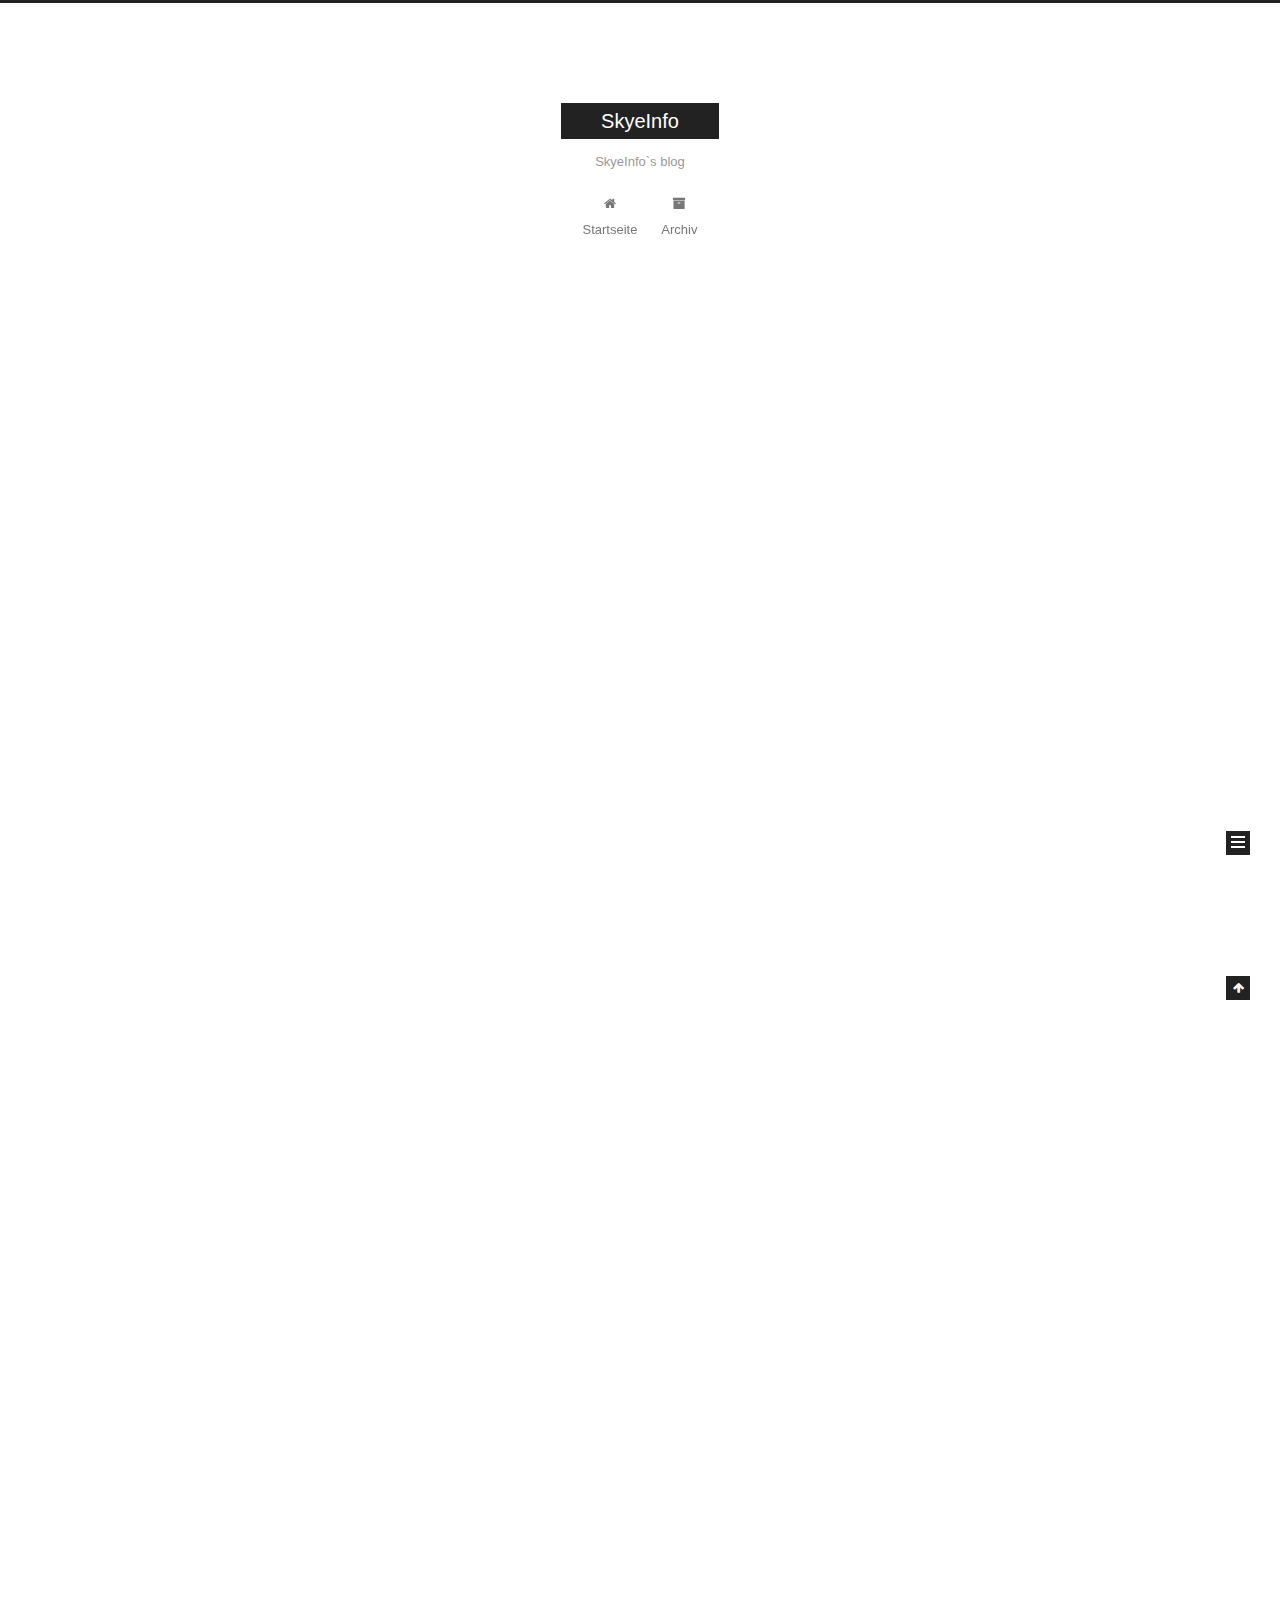
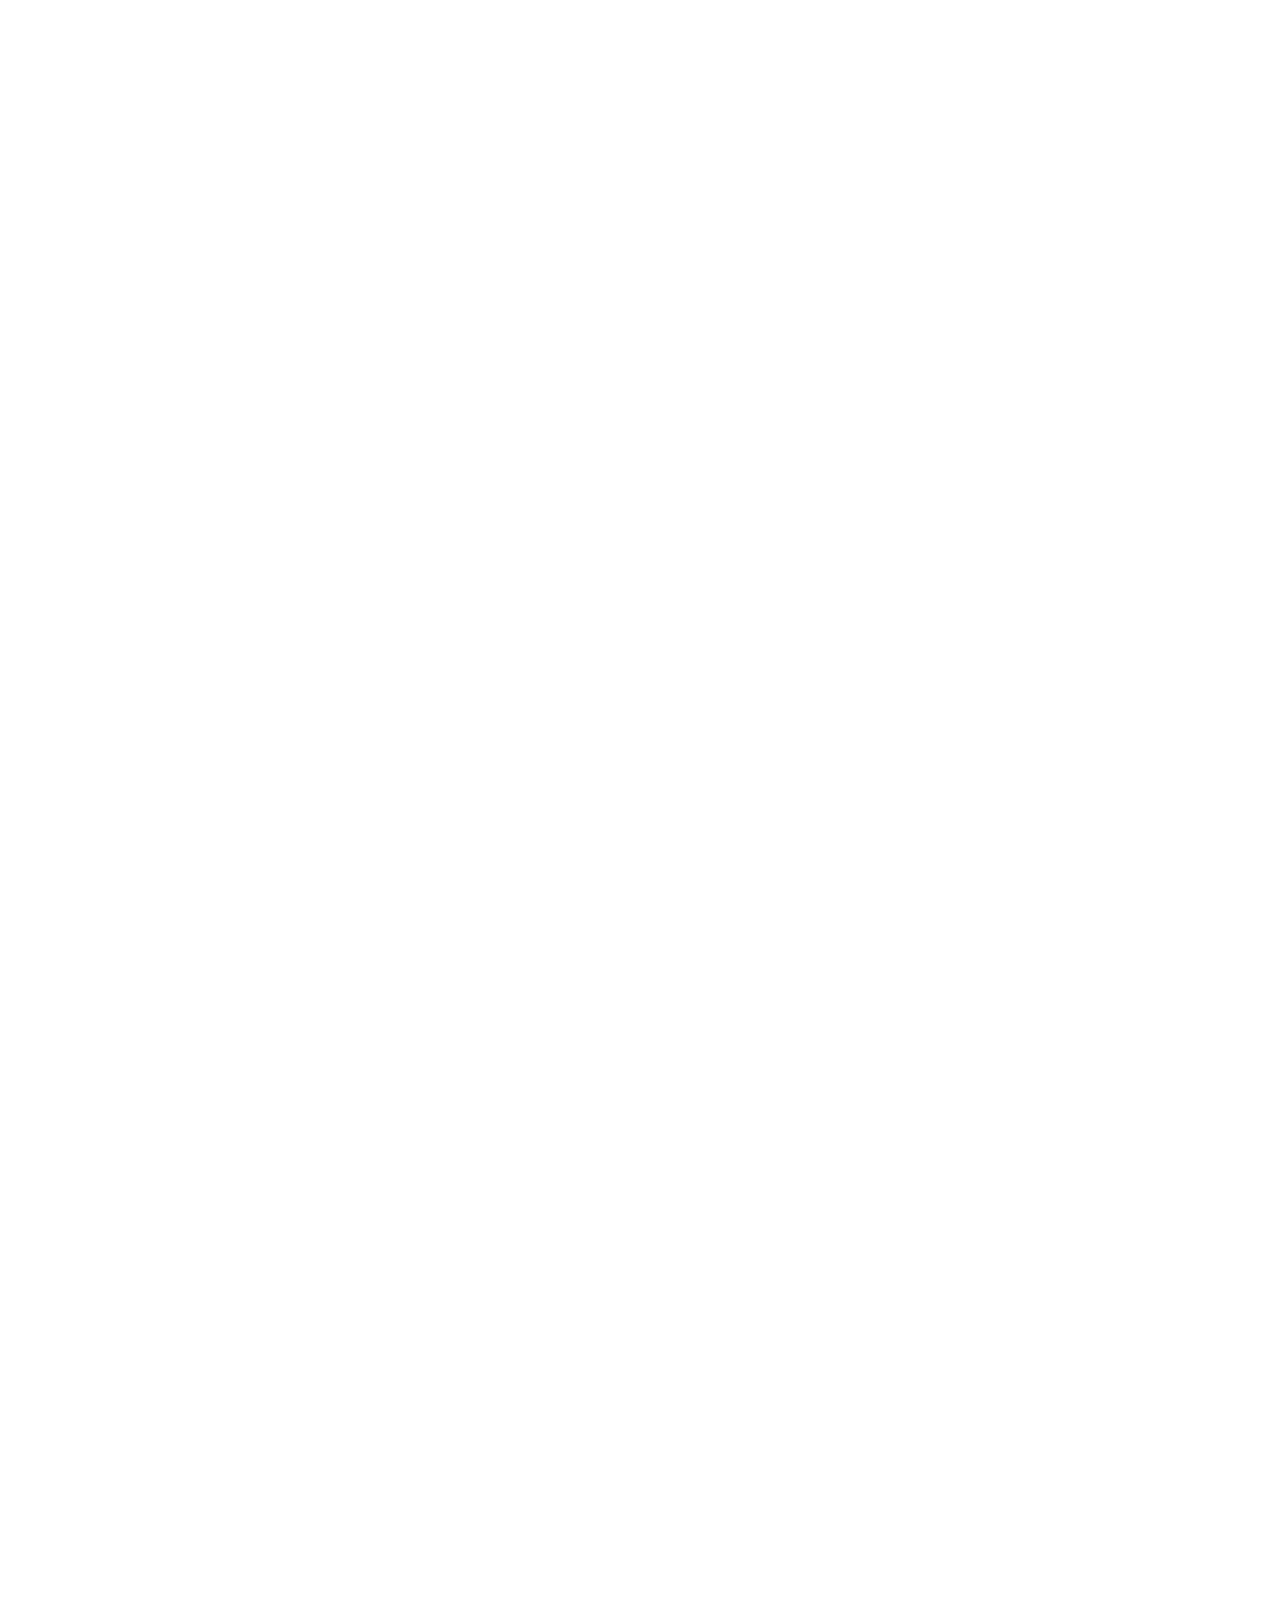
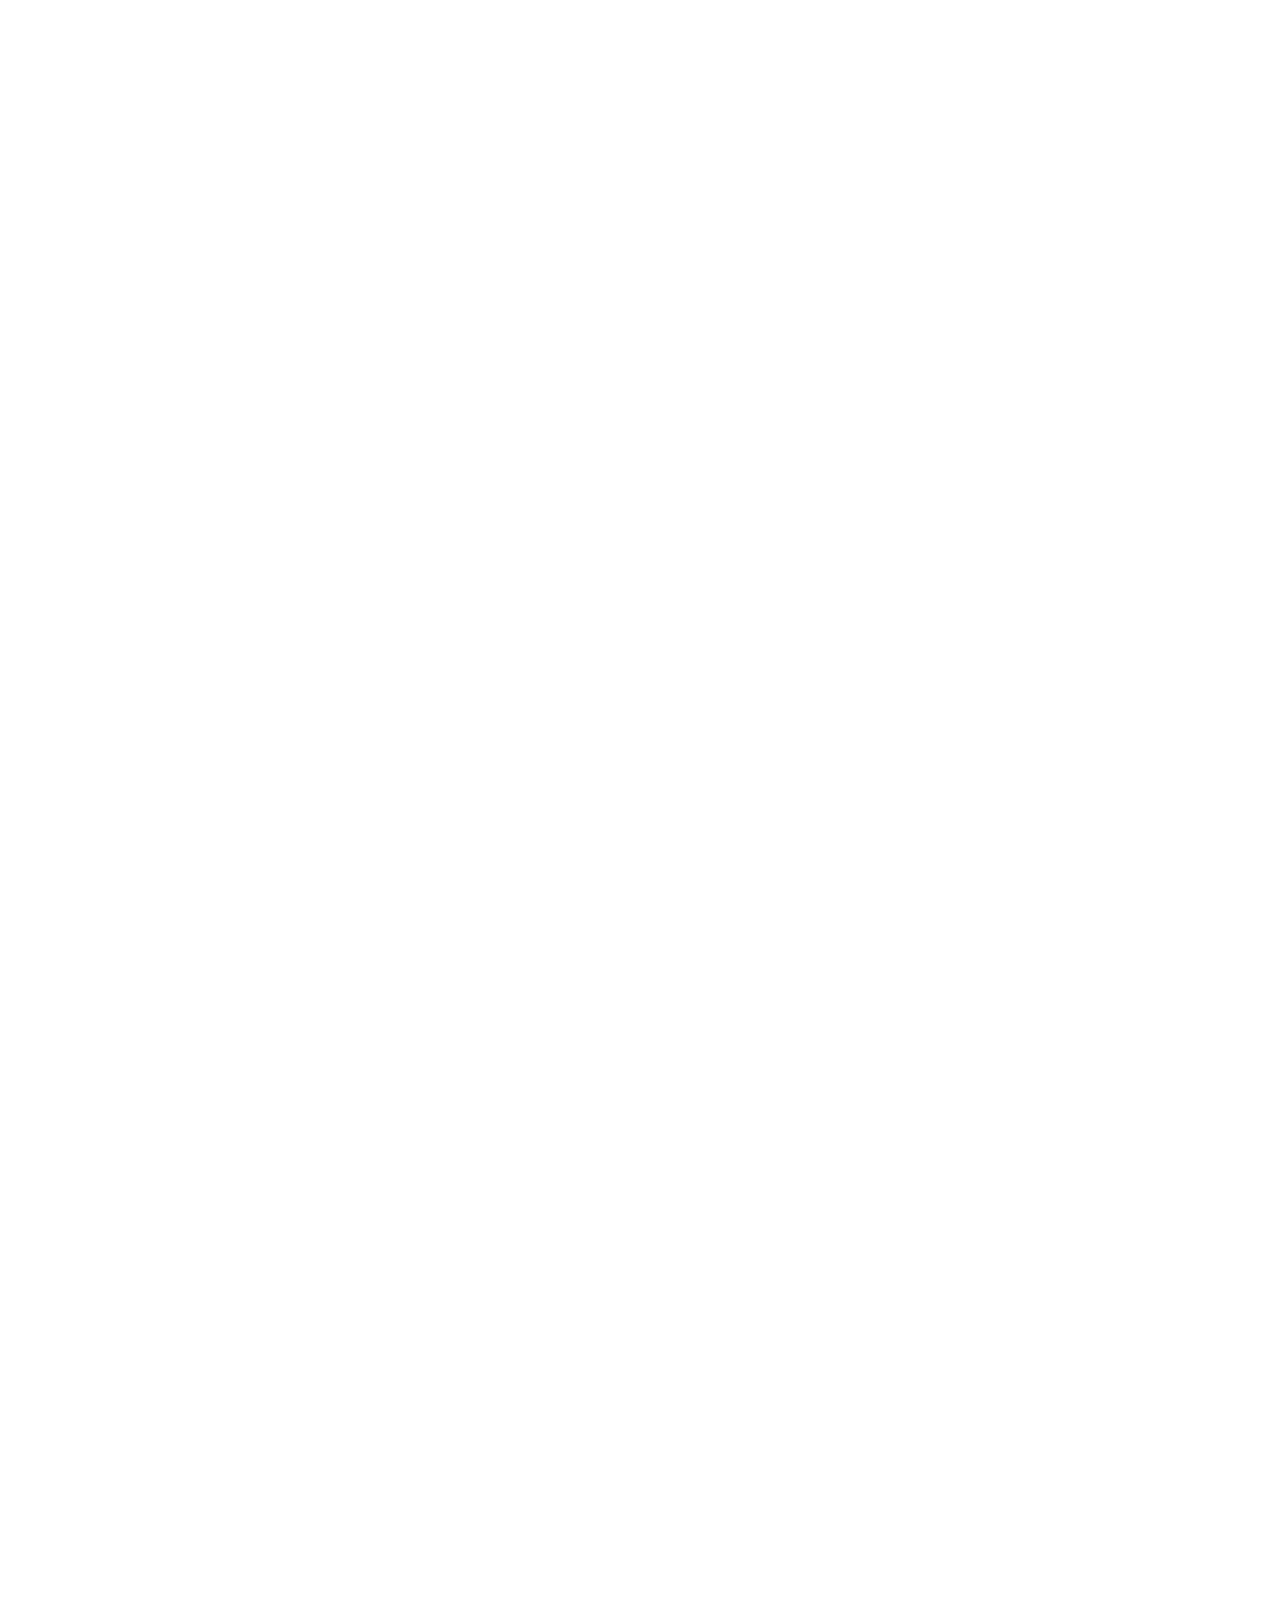
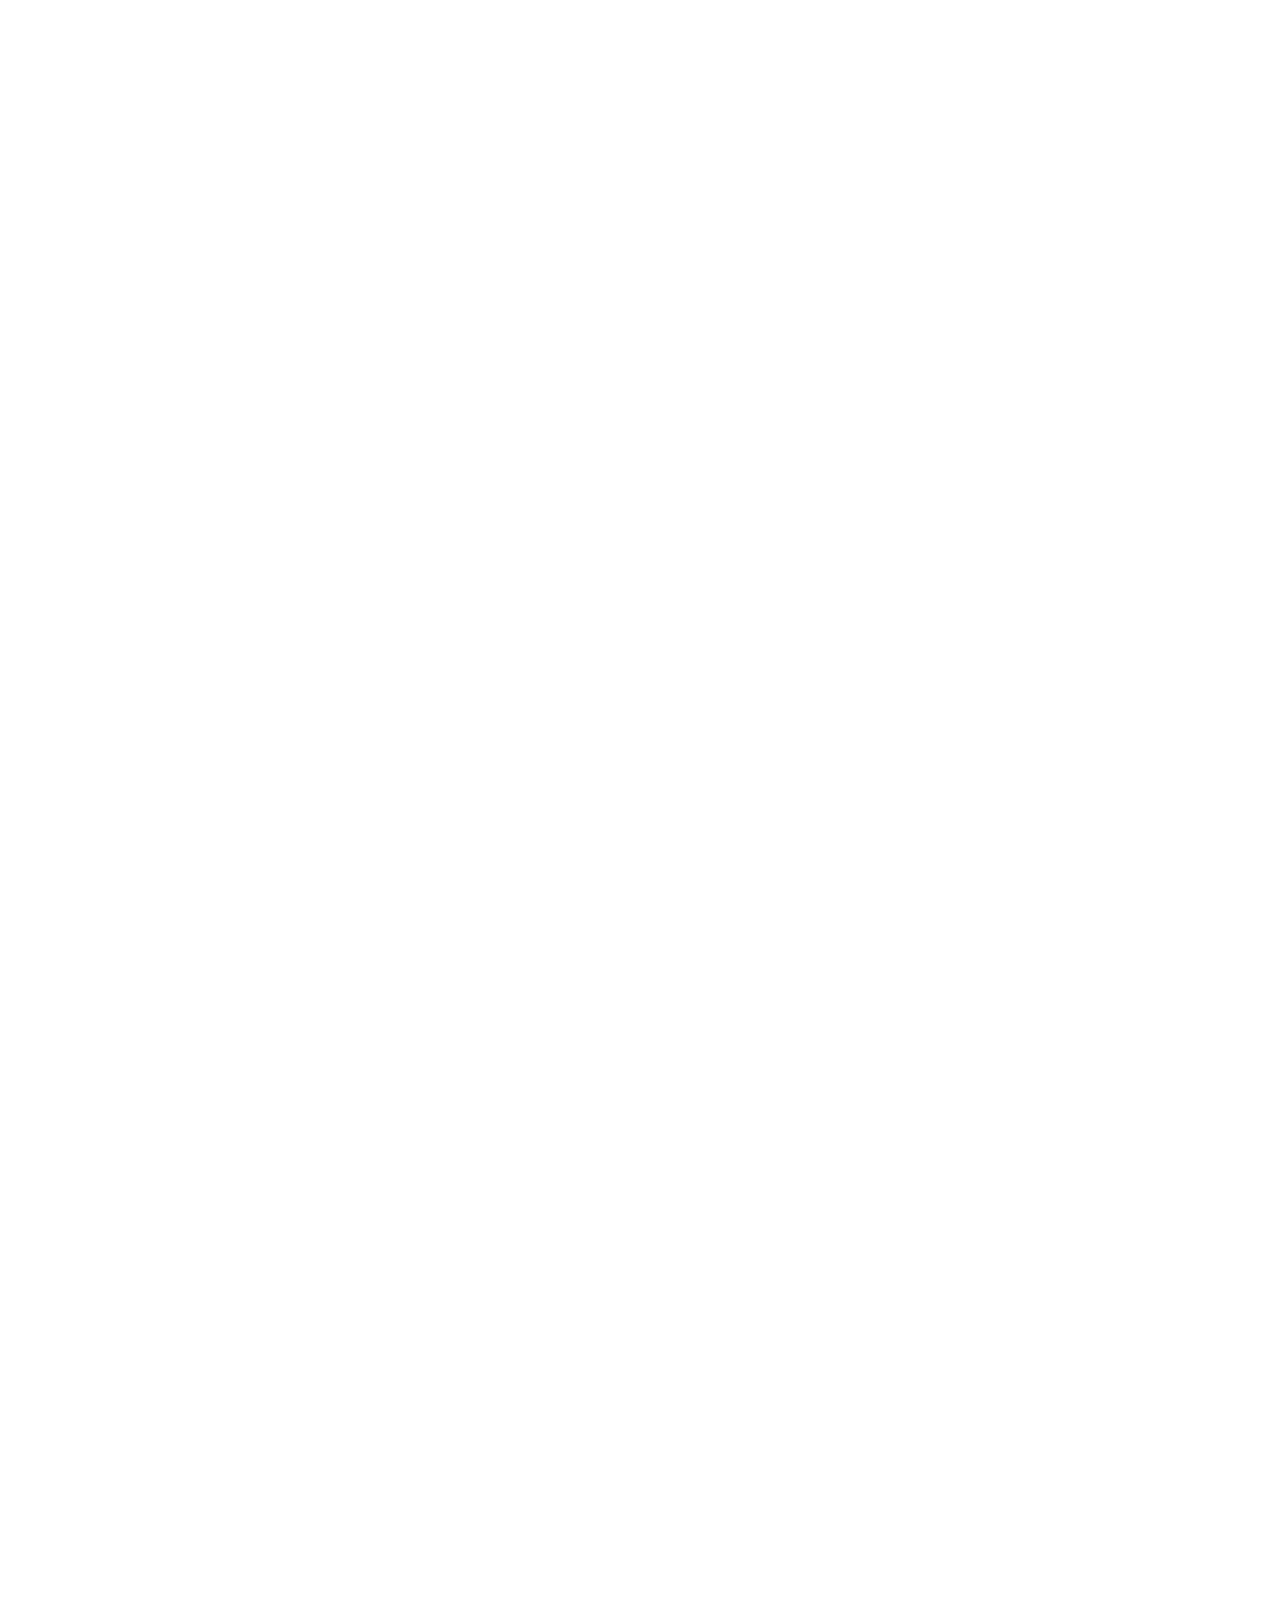
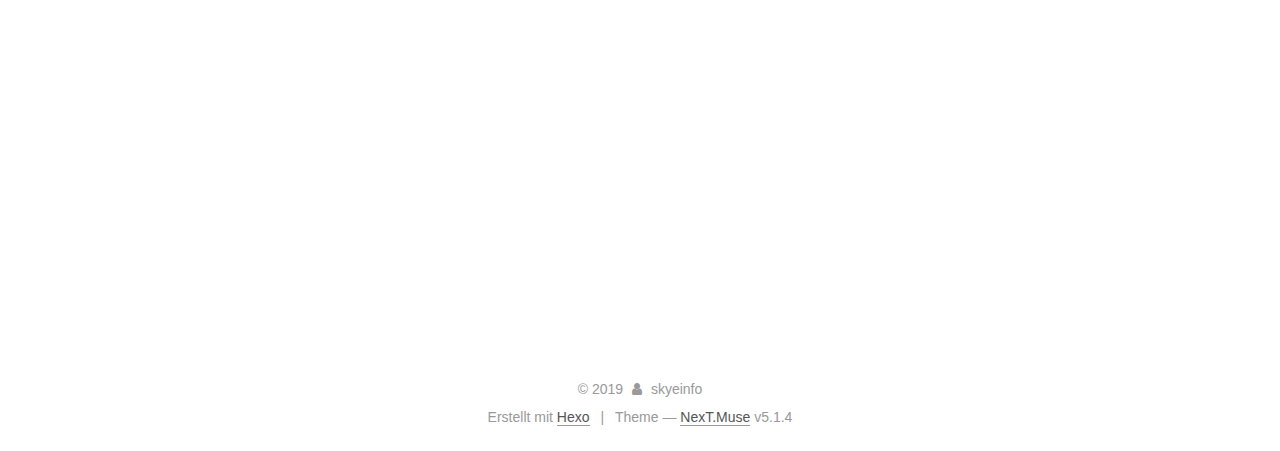
==== commit 39ba9aee: "Site updated: 2019-03-10 16:52:42" ====
--- a/index.html
+++ b/index.html
@@ -232,134 +232,6 @@
   
   
   <div class="post-block">
-    <link itemprop="mainEntityOfPage" href="https://skyeinfo.com/2019/01/20/hello-world/">
-
-    <span hidden itemprop="author" itemscope itemtype="http://schema.org/Person">
-      <meta itemprop="name" content="skyeinfo">
-      <meta itemprop="description" content="">
-      <meta itemprop="image" content="/images/avatar.gif">
-    </span>
-
-    <span hidden itemprop="publisher" itemscope itemtype="http://schema.org/Organization">
-      <meta itemprop="name" content="SkyeInfo">
-    </span>
-
-    
-      <header class="post-header">
-
-        
-        
-          <h1 class="post-title" itemprop="name headline">
-                
-                <a class="post-title-link" href="/2019/01/20/hello-world/" itemprop="url">Hello World</a></h1>
-        
-
-        <div class="post-meta">
-          <span class="post-time">
-            
-              <span class="post-meta-item-icon">
-                <i class="fa fa-calendar-o"></i>
-              </span>
-              
-                <span class="post-meta-item-text">Veröffentlicht am</span>
-              
-              <time title="Post created" itemprop="dateCreated datePublished" datetime="2019-01-20T18:09:38+08:00">
-                2019-01-20
-              </time>
-            
-
-            
-
-            
-          </span>
-
-          
-
-          
-            
-          
-
-          
-          
-
-          
-
-          
-
-          
-
-        </div>
-      </header>
-    
-
-    
-    
-    
-    <div class="post-body" itemprop="articleBody">
-
-      
-      
-
-      
-        
-          
-            <p>Welcome to <a href="https://hexo.io/" target="_blank" rel="noopener">Hexo</a>! This is your very first post. Check <a href="https://hexo.io/docs/" target="_blank" rel="noopener">documentation</a> for more info. If you get any problems when using Hexo, you can find the answer in <a href="https://hexo.io/docs/troubleshooting.html" target="_blank" rel="noopener">troubleshooting</a> or you can ask me on <a href="https://github.com/hexojs/hexo/issues" target="_blank" rel="noopener">GitHub</a>.</p>
-<h2 id="Quick-Start"><a href="#Quick-Start" class="headerlink" title="Quick Start"></a>Quick Start</h2><h3 id="Create-a-new-post"><a href="#Create-a-new-post" class="headerlink" title="Create a new post"></a>Create a new post</h3><figure class="highlight bash"><table><tr><td class="gutter"><pre><span class="line">1</span><br></pre></td><td class="code"><pre><span class="line">$ hexo new <span class="string">"My New Post"</span></span><br></pre></td></tr></table></figure>
-<p>More info: <a href="https://hexo.io/docs/writing.html" target="_blank" rel="noopener">Writing</a></p>
-<h3 id="Run-server"><a href="#Run-server" class="headerlink" title="Run server"></a>Run server</h3><figure class="highlight bash"><table><tr><td class="gutter"><pre><span class="line">1</span><br></pre></td><td class="code"><pre><span class="line">$ hexo server</span><br></pre></td></tr></table></figure>
-<p>More info: <a href="https://hexo.io/docs/server.html" target="_blank" rel="noopener">Server</a></p>
-<h3 id="Generate-static-files"><a href="#Generate-static-files" class="headerlink" title="Generate static files"></a>Generate static files</h3><figure class="highlight bash"><table><tr><td class="gutter"><pre><span class="line">1</span><br></pre></td><td class="code"><pre><span class="line">$ hexo generate</span><br></pre></td></tr></table></figure>
-<p>More info: <a href="https://hexo.io/docs/generating.html" target="_blank" rel="noopener">Generating</a></p>
-<h3 id="Deploy-to-remote-sites"><a href="#Deploy-to-remote-sites" class="headerlink" title="Deploy to remote sites"></a>Deploy to remote sites</h3><figure class="highlight bash"><table><tr><td class="gutter"><pre><span class="line">1</span><br></pre></td><td class="code"><pre><span class="line">$ hexo deploy</span><br></pre></td></tr></table></figure>
-<p>More info: <a href="https://hexo.io/docs/deployment.html" target="_blank" rel="noopener">Deployment</a></p>
-
-          
-        
-      
-    </div>
-    
-    
-    
-
-    
-
-    
-
-    
-
-    <footer class="post-footer">
-      
-
-      
-
-      
-
-      
-      
-        <div class="post-eof"></div>
-      
-    </footer>
-  </div>
-  
-  
-  
-  </article>
-
-
-    
-      
-
-  
-
-  
-  
-  
-
-  <article class="post post-type-normal" itemscope itemtype="http://schema.org/Article">
-  
-  
-  
-  <div class="post-block">
     <link itemprop="mainEntityOfPage" href="https://skyeinfo.com/2018/02/28/memcache之PHP扩展/">
 
     <span hidden itemprop="author" itemscope itemtype="http://schema.org/Person">
@@ -762,7 +634,7 @@
               
                 <a href="/archives/">
               
-                  <span class="site-state-item-count">3</span>
+                  <span class="site-state-item-count">2</span>
                   <span class="site-state-item-name">Artikel</span>
                 </a>
               </div>
--- a/css/main.css
+++ b/css/main.css
@@ -1822,7 +1822,7 @@
   width: 4px;
   height: 4px;
   border-radius: 50%;
-  background: #f6ffb1;
+  background: #f78cc1;
 }
 .links-of-blogroll {
   font-size: 13px;
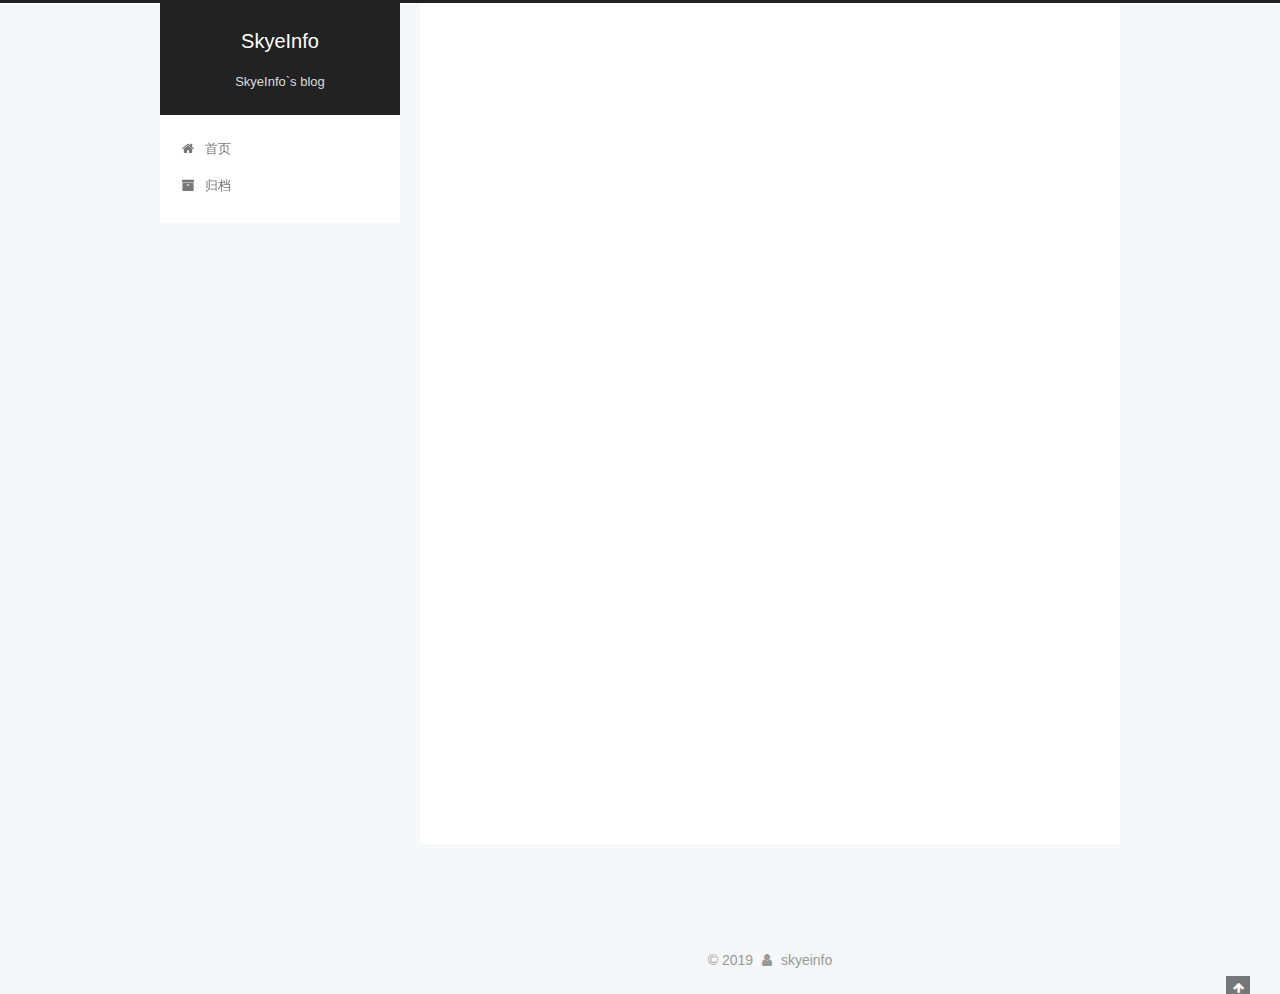
==== commit eadd47f7: "Site updated: 2019-03-12 16:28:00" ====
--- a/index.html
+++ b/index.html
@@ -5,7 +5,7 @@
   
 
 
-<html class="theme-next muse use-motion" lang="PHP">
+<html class="theme-next pisces use-motion" lang="zh-Hans">
 <head>
   <meta charset="UTF-8"/>
 <meta http-equiv="X-UA-Compatible" content="IE=edge" />
@@ -65,6 +65,10 @@
   <link rel="mask-icon" href="/images/logo.svg?v=5.1.4" color="#222">
 
 
+  <link rel="manifest" href="/images/manifest.json">
+
+
+  <meta name="msapplication-config" content="/images/browserconfig.xml" />
 
 
 
@@ -85,7 +89,7 @@
 <meta property="og:url" content="https://skyeinfo.com/index.html">
 <meta property="og:site_name" content="SkyeInfo">
 <meta property="og:description" content="SkyeInfo`s blog">
-<meta property="og:locale" content="PHP">
+<meta property="og:locale" content="zh-Hans">
 <meta name="twitter:card" content="summary">
 <meta name="twitter:title" content="SkyeInfo">
 <meta name="twitter:description" content="SkyeInfo`s blog">
@@ -96,7 +100,7 @@
   var NexT = window.NexT || {};
   var CONFIG = {
     root: '/',
-    scheme: 'Muse',
+    scheme: 'Pisces',
     version: '5.1.4',
     sidebar: {"position":"left","display":"post","offset":12,"b2t":false,"scrollpercent":false,"onmobile":false},
     fancybox: true,
@@ -104,7 +108,7 @@
     motion: {"enable":true,"async":false,"transition":{"post_block":"fadeIn","post_header":"slideDownIn","post_body":"slideDownIn","coll_header":"slideLeftIn","sidebar":"slideUpIn"}},
     duoshuo: {
       userId: '0',
-      author: 'Author'
+      author: '博主'
     },
     algolia: {
       applicationID: '',
@@ -136,7 +140,7 @@
 
 </head>
 
-<body itemscope itemtype="http://schema.org/WebPage" lang="PHP">
+<body itemscope itemtype="http://schema.org/WebPage" lang="zh-Hans">
 
   
   
@@ -185,7 +189,7 @@
             
               <i class="menu-item-icon fa fa-fw fa-home"></i> <br />
             
-            Startseite
+            首页
           </a>
         </li>
       
@@ -195,7 +199,7 @@
             
               <i class="menu-item-icon fa fa-fw fa-archive"></i> <br />
             
-            Archiv
+            归档
           </a>
         </li>
       
@@ -261,9 +265,9 @@
                 <i class="fa fa-calendar-o"></i>
               </span>
               
-                <span class="post-meta-item-text">Veröffentlicht am</span>
+                <span class="post-meta-item-text">发表于</span>
               
-              <time title="Post created" itemprop="dateCreated datePublished" datetime="2018-02-28T14:32:09+08:00">
+              <time title="创建于" itemprop="dateCreated datePublished" datetime="2018-02-28T14:32:09+08:00">
                 2018-02-28
               </time>
             
@@ -303,16 +307,18 @@
       
         
           
-            <h4 id="关于memcache扩展和memcached扩展的一个小测试"><a href="#关于memcache扩展和memcached扩展的一个小测试" class="headerlink" title="关于memcache扩展和memcached扩展的一个小测试"></a>关于memcache扩展和memcached扩展的一个小测试</h4><blockquote>
-<p>关于MC缓存中mc和mcd的区别可以参考<a href="https://www.jianshu.com/p/749f8bebef80" target="_blank" rel="noopener">https://www.jianshu.com/p/749f8bebef80</a></p>
-</blockquote>
-<p>做这个测试原因是最近因为项目要迁服务器，在测试新服务器环境时遇到了新老服务器中php的mc扩展用的不一致问题，<br>新服务器中mc扩展和mcd扩展都有，老服务器中只有mc扩展，同时因为一些未知原因，mc在项目中被应用的有点膈应，<br>具体原因就不说了，都是泪-_-，考虑到以后灰度测试以及可能要升php7，mc扩展已经不受支持了，而且性能不如mcd扩展好，然后<br>就对这一方面做了整改，以后项目里只用mcd扩展，同时整理了一下老代码，这样就又把mc用了起来。</p>
-<p>测试的主要内容是从应用上（不研究源码实现）看mc扩展和mcd扩展混用会不会有什么问题</p>
-<figure class="highlight php"><table><tr><td class="gutter"><pre><span class="line">1</span><br><span class="line">2</span><br><span class="line">3</span><br><span class="line">4</span><br><span class="line">5</span><br><span class="line">6</span><br><span class="line">7</span><br><span class="line">8</span><br><span class="line">9</span><br><span class="line">10</span><br><span class="line">11</span><br><span class="line">12</span><br><span class="line">13</span><br><span class="line">14</span><br><span class="line">15</span><br><span class="line">16</span><br><span class="line">17</span><br><span class="line">18</span><br><span class="line">19</span><br><span class="line">20</span><br><span class="line">21</span><br><span class="line">22</span><br><span class="line">23</span><br><span class="line">24</span><br><span class="line">25</span><br><span class="line">26</span><br><span class="line">27</span><br><span class="line">28</span><br><span class="line">29</span><br><span class="line">30</span><br><span class="line">31</span><br><span class="line">32</span><br><span class="line">33</span><br><span class="line">34</span><br><span class="line">35</span><br><span class="line">36</span><br><span class="line">37</span><br><span class="line">38</span><br><span class="line">39</span><br><span class="line">40</span><br><span class="line">41</span><br><span class="line">42</span><br><span class="line">43</span><br><span class="line">44</span><br><span class="line">45</span><br><span class="line">46</span><br><span class="line">47</span><br><span class="line">48</span><br><span class="line">49</span><br></pre></td><td class="code"><pre><span class="line"><span class="meta">&lt;?php</span></span><br><span class="line"><span class="comment">/**</span></span><br><span class="line"><span class="comment"> * php-7.1.9</span></span><br><span class="line"><span class="comment"> * mc扩展-3.0.9</span></span><br><span class="line"><span class="comment"> * mcd扩展-3.0.3</span></span><br><span class="line"><span class="comment"> */</span></span><br><span class="line"><span class="comment">//mc_config</span></span><br><span class="line">$config = <span class="keyword">array</span>(</span><br><span class="line">    <span class="string">'host'</span>   =&gt; <span class="string">'127.0.0.1'</span>,</span><br><span class="line">    <span class="string">'port'</span>   =&gt; <span class="number">11211</span>,</span><br><span class="line">    <span class="string">'weight'</span> =&gt; <span class="number">1</span></span><br><span class="line">);</span><br><span class="line"></span><br><span class="line">$mc  = <span class="keyword">new</span> MemCache();</span><br><span class="line">$mcd = <span class="keyword">new</span> Memcached();</span><br><span class="line"></span><br><span class="line">$mc-&gt;addServer($config[<span class="string">'host'</span>], $config[<span class="string">'port'</span>], <span class="keyword">true</span>, $config[<span class="string">'weight'</span>]);</span><br><span class="line">$mcd-&gt;addServer($config[<span class="string">'host'</span>], $config[<span class="string">'port'</span>], $config[<span class="string">'weight'</span>]);</span><br><span class="line"></span><br><span class="line"><span class="comment">//用mc写入，用mcd读取</span></span><br><span class="line">$goodInfo = <span class="keyword">array</span>(</span><br><span class="line">    <span class="string">'good_id'</span>   =&gt; <span class="number">1</span>,</span><br><span class="line">    <span class="string">'good_name'</span> =&gt; <span class="string">"ikbc机械键盘"</span>,</span><br><span class="line">    <span class="string">'price'</span>     =&gt; <span class="number">100</span></span><br><span class="line">);</span><br><span class="line"></span><br><span class="line">$mc-&gt;set(<span class="string">'good_info'</span>, json_encode($goodInfo), <span class="number">0</span>, <span class="number">86400</span>);</span><br><span class="line"></span><br><span class="line">$good = $mcd-&gt;get(<span class="string">'good_info'</span>);</span><br><span class="line"></span><br><span class="line"><span class="keyword">echo</span> <span class="string">"用mc写入，用mcd读取"</span> . PHP_EOL;</span><br><span class="line">var_dump(json_decode($good, <span class="keyword">true</span>));</span><br><span class="line"></span><br><span class="line"><span class="comment">//用mcd写入，用mc读取</span></span><br><span class="line">$orderInfo = <span class="keyword">array</span>(</span><br><span class="line">    <span class="string">'order_id'</span> =&gt; <span class="number">1</span>,</span><br><span class="line">    <span class="string">'order_sn'</span> =&gt; <span class="string">"20180204235400abc"</span>,</span><br><span class="line">    <span class="string">'good_id'</span>  =&gt; <span class="number">1234</span>,</span><br><span class="line">    <span class="string">'money'</span>    =&gt; <span class="number">100</span></span><br><span class="line">);</span><br><span class="line">$mcd-&gt;set(<span class="string">'order_info'</span>, json_encode($orderInfo), <span class="number">86400</span>);</span><br><span class="line"></span><br><span class="line">$order = $mc-&gt;get(<span class="string">'order_info'</span>);</span><br><span class="line"></span><br><span class="line"><span class="keyword">echo</span> <span class="string">"用mcd写入，用mc读取"</span> . PHP_EOL;</span><br><span class="line">var_dump(json_decode($order, <span class="keyword">true</span>));</span><br><span class="line"></span><br><span class="line">$mc-&gt;close();</span><br><span class="line">$mcd-&gt;quit();</span><br></pre></td></tr></table></figure>
-<p>结果：可以混用</p>
-<p><img src="https://ww1.sinaimg.cn/large/007rAy9hgy1g05tzvb958j30cn0b90sw.jpg" alt=""></p>
-
-          
+          关于memcache扩展和memcached扩展的一个小测试
+关于MC缓存中mc和mcd的区别可以参考https://www.jianshu.com/p/749f8bebef80
+
+做这个测试原因是最近因为项目要迁服务器，在测试新服务器环境时遇到了新老服务器中php的mc扩展用的不一致问题，新服务器中mc扩展和mcd扩展都有，老服务器中只有mc扩展，同时因为一些未知原因，mc在项目中被应用的有点膈
+          ...
+          <!--noindex-->
+          <div class="post-button text-center">
+            <a class="btn" href="/2018/02/28/memcache之PHP扩展/" rel="contents">
+              阅读全文 &raquo;
+            </a>
+          </div>
+          <!--/noindex-->
         
       
     </div>
@@ -388,9 +394,9 @@
                 <i class="fa fa-calendar-o"></i>
               </span>
               
-                <span class="post-meta-item-text">Veröffentlicht am</span>
+                <span class="post-meta-item-text">发表于</span>
               
-              <time title="Post created" itemprop="dateCreated datePublished" datetime="2018-02-28T12:17:18+08:00">
+              <time title="创建于" itemprop="dateCreated datePublished" datetime="2018-02-28T12:17:18+08:00">
                 2018-02-28
               </time>
             
@@ -430,131 +436,22 @@
       
         
           
-            <p>VirtualBox虚拟机环境下CentOS6.x版本</p>
-<p>（网络设置）</p>
-<p>-桥接模式-</p>
-<p>开放端口，保存</p>
-<blockquote>
-<p>/sbin/iptables -I INPUT -p tcp –dport 80 -j ACCEPT</p>
-<p>/sbin/iptables -I INPUT -p tcp –dport 8080 -j ACCEPT</p>
-<p>/sbin/iptables -I INPUT -p tcp –dport 22 -j ACCEPT</p>
-<p>/sbin/iptables -I INPUT -p tcp –dport 3306 -j ACCEPT</p>
-<p>/etc/rc.d/init.d/iptables save</p>
-</blockquote>
-<p>查看打开的端口：</p>
-<blockquote>
-<p>/etc/init.d/iptables status</p>
-</blockquote>
-<p>（修改yum源）</p>
-<p>先忍痛安装一下wget</p>
-<blockquote>
-<p>yum install wget</p>
-</blockquote>
-<p>（修改yum源）</p>
-<blockquote>
-<p>cd /etc/yum.repos.d/</p>
-<p>mv CentOS-Base.repo CentOS-Base.repo_bak</p>
-<p>wget -O /etc/yum.repos.d/CentOS-Base.repo <a href="http://mirrors.163.com/.help/CentOS7-Base-163.repo" target="_blank" rel="noopener">http://mirrors.163.com/.help/CentOS7-Base-163.repo</a></p>
-<p>yum clean all</p>
-<p>yum makecache</p>
-</blockquote>
-<p>yum安装gcc<br>yum安装gcc-c++</p>
-<p>（源码安装php7）</p>
-<p>下载php源码包</p>
-<p>安装相关依赖</p>
-<blockquote>
-<p>yum install bzip2-devel curl-devel db4-devel libjpeg-devel libpng-devel libXpm-devel gmp-devel libc-client-devel openldap-devel sqlite-devel aspell-devel net-snmp-devel libxslt-devel libxml2-devel pcre-devel  mysql-devel unixODBC-devel postgresql-devel net-snmp-devel libxslt-devel libtidy-devel</p>
-</blockquote>
-<p>cd进入解压后的php源码文件夹中<br>执行（–prefix和–exec-prefix指安装路径，根据自己的需求更改）</p>
-<blockquote>
-<p>./configure –prefix=/home/skyeinfo/web/php –exec-prefix=/home/skyeinfo/web/php –with-mysql=mysqlnd –with-mysqli=mysqlnd –with-pdo-mysql=mysqlnd –with-iconv-dir –with-jpeg-dir –with-png-dir –with-zlib –with-libxml-dir –enable-xml –disable-rpath –enable-bcmath –enable-shmop –enable-sysvsem –enable-inline-optimization –with-curl –with-curlwrappers –enable-mbregex –enable-fpm –enable-cli –enable-mbstring –with-gd –enable-gd-native-ttf –with-openssl –with-mhash –enable-pcntl –enable-sockets –with-xmlrpc –enable-zip –enable-soap –without-pear –with-freetype-dir=/usr/local/include/freetype2</p>
-<p>make</p>
-<p>make test</p>
-<p>make install</p>
-</blockquote>
-<p>-配置php.ini 源码目录文件</p>
-<blockquote>
-<p>cp php.ini-development /home/skyeinfo/web/php/etc/php.ini</p>
-</blockquote>
-<p>-添加环境变量</p>
-<blockquote>
-<p>export PATH=$PATH:/home/skyeinfo/web/php/bin</p>
-</blockquote>
-<p>-添加php-fpm配置文件</p>
-<blockquote>
-<p>cp /home/skyeinfo/web/php/etc/php-fpm.d/www.conf.default /home/skyeinfo/web/php/etc/php-fpm.d/www.conf</p>
-</blockquote>
-<p>-配置php-fpm 服务</p>
-<blockquote>
-<p>cp /home/skyeinfo/web/php/etc/php-fpm.conf.default /home/skyeinfo/web/php/etc/php-fpm.conf</p>
-<p>cp sapi/fpm/init.d.php-fpm /etc/init.d/php-fpm</p>
-<p>chmod +x /etc/init.d/php-fpm</p>
-</blockquote>
-<p>-添加开机自启动</p>
-<blockquote>
-<p>chkconfig –add php-fpm</p>
-</blockquote>
-<p>-启动 php-fpm</p>
-<blockquote>
-<p>service php-fpm start</p>
-</blockquote>
-<p>-源码编译、安装php扩展之一般流程</p>
-<blockquote>
-<p>/home/skyeinfo/web/php/bin/phpize</p>
-<p>./configure –with-php-config=/home/skyeinfo/web/php/bin/php-config</p>
-<p>make</p>
-<p>make test</p>
-<p>make install</p>
-</blockquote>
-<p>-centos-7配置防火墙</p>
-<blockquote>
-<p>firewall-cmd –zone=public –add-port=80/tcp –permanent<br>firewall-cmd –reload</p>
-</blockquote>
-<p>（nginx yum安装）</p>
-<blockquote>
-<p>rpm -ivh <a href="http://nginx.org/packages/centos/6/noarch/RPMS/nginx-release-centos-6-0.el6.ngx.noarch.rpm" target="_blank" rel="noopener">http://nginx.org/packages/centos/6/noarch/RPMS/nginx-release-centos-6-0.el6.ngx.noarch.rpm</a></p>
-<p>yum info nginx</p>
-<p>yum -y install nginx</p>
-<p>service nginx start</p>
-<p>ps -ef|grep nginx</p>
-</blockquote>
-<p>（nginx源码安装）</p>
-<blockquote>
-<p>wget <a href="http://nginx.org/download/nginx-1.12.2.tar.gz" target="_blank" rel="noopener">http://nginx.org/download/nginx-1.12.2.tar.gz</a></p>
-<p>tar -zxvf nginx-1.12.2.tar.gz</p>
-<p>yum -y install gcc pcre pcre-devel zlib zlib-devel openssl openssl-devel</p>
-<p>./configure –prefix=/home/skyeinfo/web/nginx –sbin-path=/home/skyeinfo/web/nginx</p>
-<p>make </p>
-<p>make install</p>
-</blockquote>
-<p>yum安装mysql（参考网址教程）<br>&gt;<br><a href="http://www.centoscn.com/mysql/2014/1219/4335.html" target="_blank" rel="noopener">http://www.centoscn.com/mysql/2014/1219/4335.html</a></p>
-<p>之后</p>
-<p><a href="http://www.cnblogs.com/xiaoluo501395377/archive/2013/04/07/3003278.html" target="_blank" rel="noopener">http://www.cnblogs.com/xiaoluo501395377/archive/2013/04/07/3003278.html</a></p>
-<p>Redis安装</p>
-<p><a href="http://blog.csdn.net/ludonqin/article/details/47211109" target="_blank" rel="noopener">http://blog.csdn.net/ludonqin/article/details/47211109</a></p>
-<p>启动Redis命令</p>
-<p>/usr/local/bin/redis-server /etc/redis/redis.conf</p>
-<p>VirtualBox-共享文件夹</p>
-<blockquote>
-<p>yum install -y gcc gcc-devel gcc-c++ gcc-c++-devel make kernel kernel-devel</p>
-</blockquote>
-<p>挂载增强工具镜像</p>
-<blockquote>
-<p>/media</p>
-<p>mkdir /mnt/cdrom</p>
-<p>mount -t auto -r /dev/cdrom /mnt/cdrom/</p>
-<p>cd /mnt/cdrom/</p>
-<p>./VBoxLinuxAdditions.run</p>
-<p>shutdown -r now</p>
-<p>mount -t vboxsf productgroup /home/skyeinfo/www/   (此处路径自己设置，“productgroup” 是在VirtualBox端设置的)</p>
-<p>cd /home/skyeinfo/www/</p>
-</blockquote>
-<p>在文件 /etc/rc.local 中（用root用户）追加如下命令实现自动挂载</p>
-<blockquote>
-<p>mount -t vboxsf productgroup /home/skyeinfo/www/</p>
-</blockquote>
-
-          
+          VirtualBox虚拟机环境下CentOS6.x版本
+（网络设置）
+-桥接模式-
+开放端口，保存
+
+/sbin/iptables -I INPUT -p tcp –dport 80 -j ACCEPT
+/sbin/iptables -I INPUT -p tcp –dport 8080 -j ACCEPT
+/sbin/iptables -I INPUT -p tcp –dport 22 -j A
+          ...
+          <!--noindex-->
+          <div class="post-button text-center">
+            <a class="btn" href="/2018/02/28/LinuxEnvBuild/" rel="contents">
+              阅读全文 &raquo;
+            </a>
+          </div>
+          <!--/noindex-->
         
       
     </div>
@@ -635,7 +532,7 @@
                 <a href="/archives/">
               
                   <span class="site-state-item-count">2</span>
-                  <span class="site-state-item-name">Artikel</span>
+                  <span class="site-state-item-name">日志</span>
                 </a>
               </div>
             
@@ -648,6 +545,16 @@
 
           
 
+          
+            <div class="links-of-author motion-element">
+                
+                  <span class="links-of-author-item">
+                    <a href="https://github.com/SkyeInfo" target="_blank" title="GitHub">
+                      
+                        <i class="fa fa-fw fa-github"></i></a>
+                  </span>
+                
+            </div>
           
 
           
@@ -685,15 +592,9 @@
 </div>
 
 
-  <div class="powered-by">Erstellt mit  <a class="theme-link" target="_blank" href="https://hexo.io">Hexo</a></div>
-
-
-
-  <span class="post-meta-divider">|</span>
-
-
-
-  <div class="theme-info">Theme &mdash; <a class="theme-link" target="_blank" href="https://github.com/iissnan/hexo-theme-next">NexT.Muse</a> v5.1.4</div>
+
+
+
 
 
 
@@ -793,6 +694,13 @@
   
   
 
+
+  <script type="text/javascript" src="/js/src/affix.js?v=5.1.4"></script>
+
+  <script type="text/javascript" src="/js/src/schemes/pisces.js?v=5.1.4"></script>
+
+
+
   
 
   
@@ -853,6 +761,9 @@
   
 
   
+  <script type="text/javascript" src="/js/src/js.cookie.js?v=5.1.4"></script>
+  <script type="text/javascript" src="/js/src/scroll-cookie.js?v=5.1.4"></script>
+
 
   
 
--- a/css/main.css
+++ b/css/main.css
@@ -189,7 +189,7 @@
   font-size: 14px;
   line-height: 2;
   color: #555;
-  background: #fff;
+  background: #f5f7f9;
 }
 @media (max-width: 767px) {
   body {
@@ -487,8 +487,8 @@
   margin: 20px 0;
   padding: 0;
   font-size: 13px;
-  color: #4d4d4c;
-  background: #f7f7f7;
+  color: #c5c8c6;
+  background: #1d1f21;
   line-height: 1.6;
 }
 pre,
@@ -508,7 +508,7 @@
 }
 pre code {
   padding: 0;
-  color: #4d4d4c;
+  color: #c5c8c6;
   background: none;
   text-shadow: none;
 }
@@ -531,7 +531,7 @@
 }
 .highlight figcaption {
   font-size: 1em;
-  color: #4d4d4c;
+  color: #c5c8c6;
   line-height: 1em;
   margin-bottom: 1em;
 }
@@ -545,23 +545,23 @@
 }
 .highlight figcaption a {
   float: right;
-  color: #4d4d4c;
+  color: #c5c8c6;
 }
 .highlight figcaption a:hover {
-  border-bottom-color: #4d4d4c;
+  border-bottom-color: #c5c8c6;
 }
 .highlight .gutter pre {
   padding-left: 10px;
   padding-right: 10px;
-  color: #869194;
+  color: #888f96;
   text-align: right;
-  background-color: #eff2f3;
+  background-color: #000;
 }
 .highlight .code pre {
   width: 100%;
   padding-left: 10px;
   padding-right: 10px;
-  background-color: #f7f7f7;
+  background-color: #1d1f21;
 }
 .highlight .line {
   height: 20px;
@@ -579,16 +579,16 @@
   border: none;
 }
 pre .deletion {
-  background: #fdd;
+  background: #008000;
 }
 pre .addition {
-  background: #dfd;
+  background: #800000;
 }
 pre .meta {
-  color: #8959a8;
+  color: #b294bb;
 }
 pre .comment {
-  color: #8e908c;
+  color: #969896;
 }
 pre .variable,
 pre .attribute,
@@ -602,7 +602,7 @@
 pre .css .id,
 pre .css .class,
 pre .css .pseudo {
-  color: #c82829;
+  color: #c66;
 }
 pre .number,
 pre .preprocessor,
@@ -611,7 +611,7 @@
 pre .params,
 pre .constant,
 pre .command {
-  color: #f5871f;
+  color: #de935f;
 }
 pre .ruby .class .title,
 pre .css .rules .attribute,
@@ -624,11 +624,11 @@
 pre .special,
 pre .number,
 pre .formula {
-  color: #718c00;
+  color: #b5bd68;
 }
 pre .title,
 pre .css .hexcolor {
-  color: #3e999f;
+  color: #8abeb7;
 }
 pre .function,
 pre .python .decorator,
@@ -638,11 +638,11 @@
 pre .perl .sub,
 pre .javascript .title,
 pre .coffeescript .title {
-  color: #4271ae;
+  color: #81a2be;
 }
 pre .keyword,
 pre .javascript .function {
-  color: #8959a8;
+  color: #b294bb;
 }
 .full-image.full-image.full-image.full-image {
   border: none;
@@ -653,8 +653,8 @@
 @media (min-width: 992px) {
   .full-image.full-image.full-image.full-image {
     max-width: none;
-    width: 110%;
-    margin: 25px -5%;
+    width: 118%;
+    margin: 0 -9%;
   }
 }
 .blockquote-center,
@@ -940,11 +940,11 @@
   display: inline-block;
   padding: 0 20px;
   font-size: 14px;
-  color: #fff;
-  background: #222;
-  border: 2px solid #222;
+  color: #555;
+  background: #fff;
+  border: 2px solid #555;
   text-decoration: none;
-  border-radius: 0;
+  border-radius: 2px;
   transition-property: background-color;
   transition-duration: 0.2s;
   transition-timing-function: ease-in-out;
@@ -953,8 +953,8 @@
 }
 .btn:hover {
   border-color: #222;
-  color: #222;
-  background: #fff;
+  color: #fff;
+  background: #222;
 }
 .btn +.btn {
   margin: 0 0 8px 8px;
@@ -1066,7 +1066,7 @@
   width: 24px;
   background: #222;
   font-size: 12px;
-  opacity: 1;
+  opacity: 0.6;
   color: #fff;
   cursor: pointer;
   text-align: center;
@@ -1087,7 +1087,7 @@
   }
 }
 .back-to-top.back-to-top-on {
-  bottom: 19px;
+  bottom: 30px;
 }
 .header {
   background: transparent;
@@ -1136,7 +1136,7 @@
 .site-subtitle {
   margin-top: 10px;
   font-size: 13px;
-  color: #999;
+  color: #ddd;
 }
 .use-motion .brand {
   opacity: 0;
@@ -1209,7 +1209,8 @@
   transition-timing-function: ease-in-out;
   transition-delay: 0s;
 }
-.menu .menu-item a:hover {
+.menu .menu-item a:hover,
+.menu-item-active a {
   border-bottom-color: #222;
 }
 .menu .menu-item .fa {
@@ -1641,6 +1642,13 @@
 .fancybox-close:hover {
   border: none;
 }
+.post-copyright {
+  margin: 2em 0 0;
+  padding: 0.5em 1em;
+  border-left: 3px solid #ff1700;
+  background-color: #f9f9f9;
+  list-style: none;
+}
 .rtl.post-body p,
 .rtl.post-body a,
 .rtl.post-body h1,
@@ -1738,20 +1746,20 @@
   display: block;
   margin: 0 auto;
   padding: 2px;
-  max-width: 96px;
+  max-width: 120px;
   height: auto;
-  border: 2px solid #333;
+  border: 1px solid #eee;
 }
 .site-author-name {
-  margin: 5px 0 0;
+  margin: 0;
   text-align: center;
-  color: #f5f5f5;
-  font-weight: normal;
+  color: #222;
+  font-weight: 600;
 }
 .site-description {
-  margin-top: 5px;
+  margin-top: 0;
   text-align: center;
-  font-size: 14px;
+  font-size: 13px;
   color: #999;
 }
 .site-state {
@@ -1763,7 +1771,7 @@
 .site-state-item {
   display: inline-block;
   padding: 0 15px;
-  border-left: 1px solid #333;
+  border-left: 1px solid #eee;
 }
 .site-state-item:first-child {
   border-left: none;
@@ -1776,11 +1784,11 @@
   text-align: center;
   color: inherit;
   font-weight: 600;
-  font-size: 18px;
+  font-size: 16px;
 }
 .site-state-item-name {
   font-size: 13px;
-  color: inherit;
+  color: #999;
 }
 .feed-link {
   margin-top: 20px;
@@ -1822,7 +1830,7 @@
   width: 4px;
   height: 4px;
   border-radius: 50%;
-  background: #f78cc1;
+  background: #4bffff;
 }
 .links-of-blogroll {
   font-size: 13px;
@@ -1860,7 +1868,7 @@
   color: #555;
 }
 .sidebar-nav li:hover {
-  color: #f5f5f5;
+  color: #fc6423;
 }
 .page-post-detail .sidebar-nav-toc {
   padding: 0 5px;
@@ -1869,11 +1877,11 @@
   margin-left: 10px;
 }
 .sidebar-nav .sidebar-nav-active {
-  color: #87daff;
-  border-bottom-color: #87daff;
+  color: #fc6423;
+  border-bottom-color: #fc6423;
 }
 .sidebar-nav .sidebar-nav-active:hover {
-  color: #87daff;
+  color: #fc6423;
 }
 .sidebar-panel {
   display: none;
@@ -1906,12 +1914,12 @@
   transition-timing-function: ease-in-out;
   transition-delay: 0s;
   transition-property: all;
-  color: #999;
-  border-bottom-color: #555;
+  color: #666;
+  border-bottom-color: #ccc;
 }
 .post-toc ol a:hover {
-  color: #ccc;
-  border-bottom-color: #ccc;
+  color: #000;
+  border-bottom-color: #000;
 }
 .post-toc .nav-item {
   overflow: hidden;
@@ -1933,14 +1941,14 @@
   display: block;
 }
 .post-toc .nav .active > a {
-  color: #87daff;
-  border-bottom-color: #87daff;
+  color: #fc6423;
+  border-bottom-color: #fc6423;
 }
 .post-toc .nav .active-current > a {
-  color: #87daff;
+  color: #fc6423;
 }
 .post-toc .nav .active-current > a:hover {
-  color: #87daff;
+  color: #fc6423;
 }
 .footer {
   font-size: 14px;
@@ -2345,6 +2353,16 @@
   transform: translate(-50%, -50%);
   color: #ccc;
 }
+@media (min-width: 768px) and (max-width: 991px) {
+  .busuanzi-count {
+    width: auto;
+  }
+}
+@media (max-width: 767px) {
+  .busuanzi-count {
+    width: auto;
+  }
+}
 .site-uv,
 .site-pv,
 .page-pv {
@@ -2580,83 +2598,406 @@
   }
 }
 .page-post-detail .sidebar-toggle-line {
-  background: #87daff;
+  background: #fc6423;
 }
 .page-post-detail .comments {
   overflow: hidden;
 }
-@media (max-width: 767px) {
-  .header-inner,
-  .container .main-inner,
+.header {
+  position: relative;
+  margin: 0 auto;
+  width: 960px;
+}
+@media (min-width: 768px) and (max-width: 991px) {
+  .header {
+    width: auto;
+  }
+}
+@media (max-width: 767px) {
+  .header {
+    width: auto;
+  }
+}
+.header-inner {
+  position: absolute;
+  top: 0;
+  overflow: hidden;
+  padding: 0;
+  width: 240px;
+  background: #fff;
+  box-shadow: initial;
+  border-radius: initial;
+}
+@media (min-width: 1600px) {
+  .container .header-inner {
+    width: 240px;
+  }
+}
+@media (min-width: 768px) and (max-width: 991px) {
+  .header-inner {
+    position: relative;
+    width: auto;
+    border-radius: initial;
+  }
+}
+@media (max-width: 767px) {
+  .header-inner {
+    position: relative;
+    width: auto;
+    border-radius: initial;
+  }
+}
+.main:before,
+.main:after {
+  content: " ";
+  display: table;
+}
+.main:after {
+  clear: both;
+}
+@media (min-width: 768px) and (max-width: 991px) {
+  .main {
+    padding-bottom: 100px;
+  }
+}
+@media (max-width: 767px) {
+  .main {
+    padding-bottom: 100px;
+  }
+}
+.container .main-inner {
+  width: 960px;
+}
+@media (min-width: 768px) and (max-width: 991px) {
+  .container .main-inner {
+    width: auto;
+  }
+}
+@media (max-width: 767px) {
+  .container .main-inner {
+    width: auto;
+  }
+}
+.content-wrap {
+  float: right;
+  box-sizing: border-box;
+  padding: 40px;
+  width: 700px;
+  background: #fff;
+  min-height: 700px;
+  box-shadow: initial;
+  border-radius: initial;
+}
+@media (min-width: 768px) and (max-width: 991px) {
+  .content-wrap {
+    width: 100%;
+    padding: 20px;
+    border-radius: initial;
+  }
+}
+@media (max-width: 767px) {
+  .content-wrap {
+    width: 100%;
+    padding: 20px;
+    min-height: auto;
+    border-radius: initial;
+  }
+}
+.sidebar {
+  position: static;
+  float: left;
+  margin-top: 300px;
+  width: 240px;
+  background: #f5f7f9;
+  box-shadow: none;
+}
+@media (min-width: 768px) and (max-width: 991px) {
+  .sidebar {
+    display: none;
+  }
+}
+@media (max-width: 767px) {
+  .sidebar {
+    display: none;
+  }
+}
+.sidebar-toggle {
+  display: none;
+}
+.footer-inner {
+  width: 960px;
+  padding-left: 260px;
+}
+@media (min-width: 768px) and (max-width: 991px) {
   .footer-inner {
     width: auto;
-  }
-}
-embed {
-  display: block;
-  margin: 0px auto 25px auto;
-}
-.custom-logo .site-meta-headline {
-  text-align: center;
-}
-.custom-logo .brand {
+    padding-left: 0 !important;
+    padding-right: 0 !important;
+  }
+}
+@media (max-width: 767px) {
+  .footer-inner {
+    width: auto;
+    padding-left: 0 !important;
+    padding-right: 0 !important;
+  }
+}
+.sidebar-position-right .header-inner {
+  right: 0;
+}
+.sidebar-position-right .content-wrap {
+  float: left;
+}
+.sidebar-position-right .sidebar {
+  float: right;
+}
+.sidebar-position-right .footer-inner {
+  padding-left: 0;
+  padding-right: 260px;
+}
+.site-brand-wrapper {
+  position: relative;
+}
+.site-meta {
+  padding: 20px 0;
+  color: #fff;
+  background: #222;
+}
+@media (min-width: 768px) and (max-width: 991px) {
+  .site-meta {
+    box-shadow: 0 0 16px rgba(0,0,0,0.5);
+  }
+}
+@media (max-width: 767px) {
+  .site-meta {
+    box-shadow: 0 0 16px rgba(0,0,0,0.5);
+  }
+}
+.brand {
+  padding: 0;
   background: none;
 }
-.custom-logo .site-title {
-  margin: 10px auto 0;
-  font-size: 24px;
-  color: #222;
-}
-.custom-logo .site-title a {
-  border: none;
-}
-.custom-logo-image {
-  margin: 0 auto;
-  padding: 5px;
-  max-width: 150px;
-  background: #fff;
-}
-@media (max-width: 767px) {
-  .site-nav {
-    position: absolute;
-    left: 0;
-    top: 52px;
-    margin: 0;
-    width: 100%;
-    padding: 0;
-    background: #fff;
-    border-bottom: 1px solid #ddd;
-    z-index: 1050;
-  }
-}
-@media (max-width: 767px) {
-  .menu {
-    text-align: left;
-  }
-}
-@media (max-width: 767px) {
-  .menu .menu-item {
-    display: block;
-    margin: 0 10px;
-    vertical-align: top;
-  }
-}
-@media (max-width: 767px) {
-  .menu .menu-item br {
-    display: none;
-  }
-}
-@media (max-width: 767px) {
-  .menu .menu-item a {
-    padding: 5px 10px;
-  }
-}
-.menu .menu-item .fa {
-  margin-right: 0;
+.brand:hover {
+  color: #fff;
+}
+.site-subtitle {
+  margin: 10px 10px 0;
+  font-weight: initial;
 }
 .site-search form {
   display: none;
 }
+.site-nav {
+  border-top: none;
+}
+@media (min-width: 768px) and (max-width: 991px) {
+  .site-nav {
+    display: none !important;
+  }
+}
+@media (min-width: 768px) and (max-width: 991px) {
+  .site-nav-on {
+    display: block !important;
+  }
+}
+.menu .menu-item {
+  display: block;
+  margin: 0;
+}
+.menu .menu-item a {
+  position: relative;
+  box-sizing: border-box;
+  padding: 5px 20px;
+  text-align: left;
+  line-height: inherit;
+  transition-property: background-color;
+  transition-duration: 0.2s;
+  transition-timing-function: ease-in-out;
+  transition-delay: 0s;
+}
+.menu .menu-item a:hover,
+.menu-item-active a {
+  background: #f9f9f9;
+  border-bottom-color: #fff;
+}
+.menu .menu-item br {
+  display: none;
+}
+.menu-item-active a:after {
+  content: " ";
+  position: absolute;
+  top: 50%;
+  margin-top: -3px;
+  right: 15px;
+  width: 6px;
+  height: 6px;
+  border-radius: 50%;
+  background-color: #bbb;
+}
+.btn-bar {
+  background-color: #fff;
+}
+.site-nav-toggle {
+  left: 20px;
+  top: 50%;
+  -webkit-transform: translateY(-50%);
+  -webkit-transform: translateY(-50%);
+  -moz-transform: translateY(-50%);
+  -ms-transform: translateY(-50%);
+  -o-transform: translateY(-50%);
+  transform: translateY(-50%);
+}
+@media (min-width: 768px) and (max-width: 991px) {
+  .site-nav-toggle {
+    display: block;
+  }
+}
+.use-motion .sidebar .motion-element {
+  opacity: 1;
+}
+.sidebar {
+  margin-left: -100%;
+  right: auto;
+  bottom: auto;
+  -webkit-transform: none;
+}
+.sidebar-inner {
+  box-sizing: border-box;
+  width: 240px;
+  color: #555;
+  background: #fff;
+  box-shadow: initial;
+  border-radius: initial;
+  opacity: 0;
+}
+.sidebar-inner.affix {
+  position: fixed;
+  top: 12px;
+}
+.sidebar-inner.affix-bottom {
+  position: absolute;
+}
+.site-overview {
+  text-align: left;
+}
+.site-author:before,
+.site-author:after {
+  content: " ";
+  display: table;
+}
+.site-author:after {
+  clear: both;
+}
+.sidebar a {
+  color: #555;
+}
+.sidebar a:hover {
+  color: #222;
+}
+.site-state-item {
+  padding: 0 10px;
+}
+.links-of-author-item a:before {
+  display: none;
+}
+.links-of-author-item a {
+  border-bottom: none;
+  text-decoration: underline;
+}
+.feed-link {
+  border-top: 1px dotted #ccc;
+  border-bottom: 1px dotted #ccc;
+  text-align: center;
+}
+.feed-link a {
+  display: block;
+  color: #fc6423;
+  border: none;
+}
+.feed-link a:hover {
+  background: none;
+  color: #e34603;
+}
+.feed-link a:hover i {
+  color: #e34603;
+}
+.links-of-author {
+  display: flex;
+  flex-wrap: wrap;
+  justify-content: center;
+}
+.links-of-author-item {
+  margin: 5px 0 0;
+}
+.links-of-author-item a {
+  max-width: 216px;
+  box-sizing: border-box;
+  display: inline-block;
+  margin-right: 0;
+  margin-bottom: 0;
+  padding: 0 5px;
+  overflow: hidden;
+  white-space: nowrap;
+  text-overflow: ellipsis;
+  transition-duration: 0.2s;
+  transition-timing-function: ease-in-out;
+  transition-delay: 0s;
+}
+.links-of-author-item a {
+  display: block;
+  text-decoration: none;
+}
+.links-of-author-item a:hover {
+  border-radius: 4px;
+  background: #eee;
+}
+.links-of-author-item .fa {
+  margin-right: 2px;
+  font-size: 16px;
+}
+.links-of-author-item .fa-globe {
+  font-size: 15px;
+}
+.links-of-blogroll {
+  text-align: center;
+  margin-top: 20px;
+  padding: 3px 0 0;
+  border-top: 1px dotted #ccc;
+}
+.links-of-blogroll-title {
+  margin-top: 0;
+}
+.links-of-blogroll-item {
+  padding: 0;
+}
+.links-of-blogroll-inline:before,
+.links-of-blogroll-inline:after {
+  content: " ";
+  display: table;
+}
+.links-of-blogroll-inline:after {
+  clear: both;
+}
 .links-of-blogroll-inline .links-of-blogroll-item {
-  display: inline-block;
-}
+  margin: 5px 0 0;
+  display: inline-block;
+}
+.links-of-blogroll-inline .links-of-blogroll-item a {
+  max-width: 216px;
+  box-sizing: border-box;
+  display: inline-block;
+  margin-right: 0;
+  margin-bottom: 0;
+  padding: 0 5px;
+  overflow: hidden;
+  white-space: nowrap;
+  text-overflow: ellipsis;
+  transition-duration: 0.2s;
+  transition-timing-function: ease-in-out;
+  transition-delay: 0s;
+}
+@media (max-width: 767px) {
+  .post-body {
+    text-align: justify;
+  }
+}
